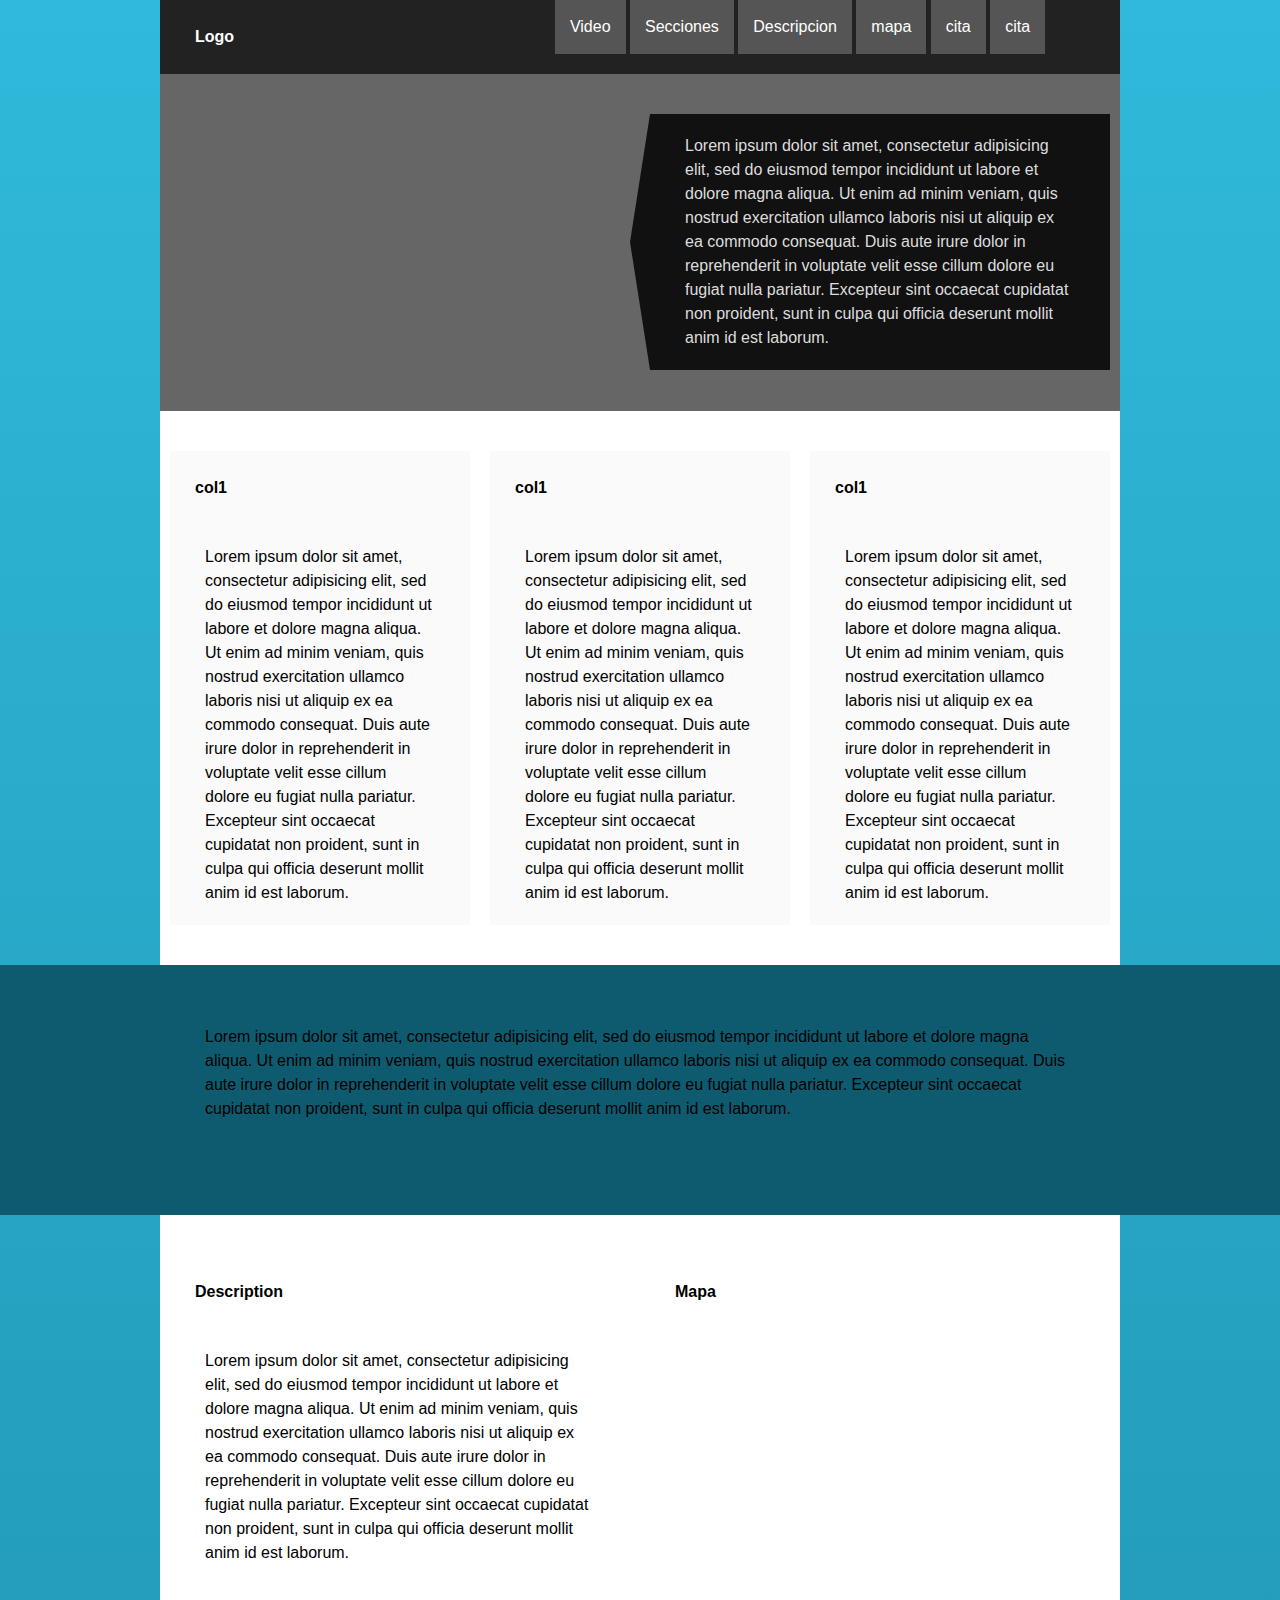
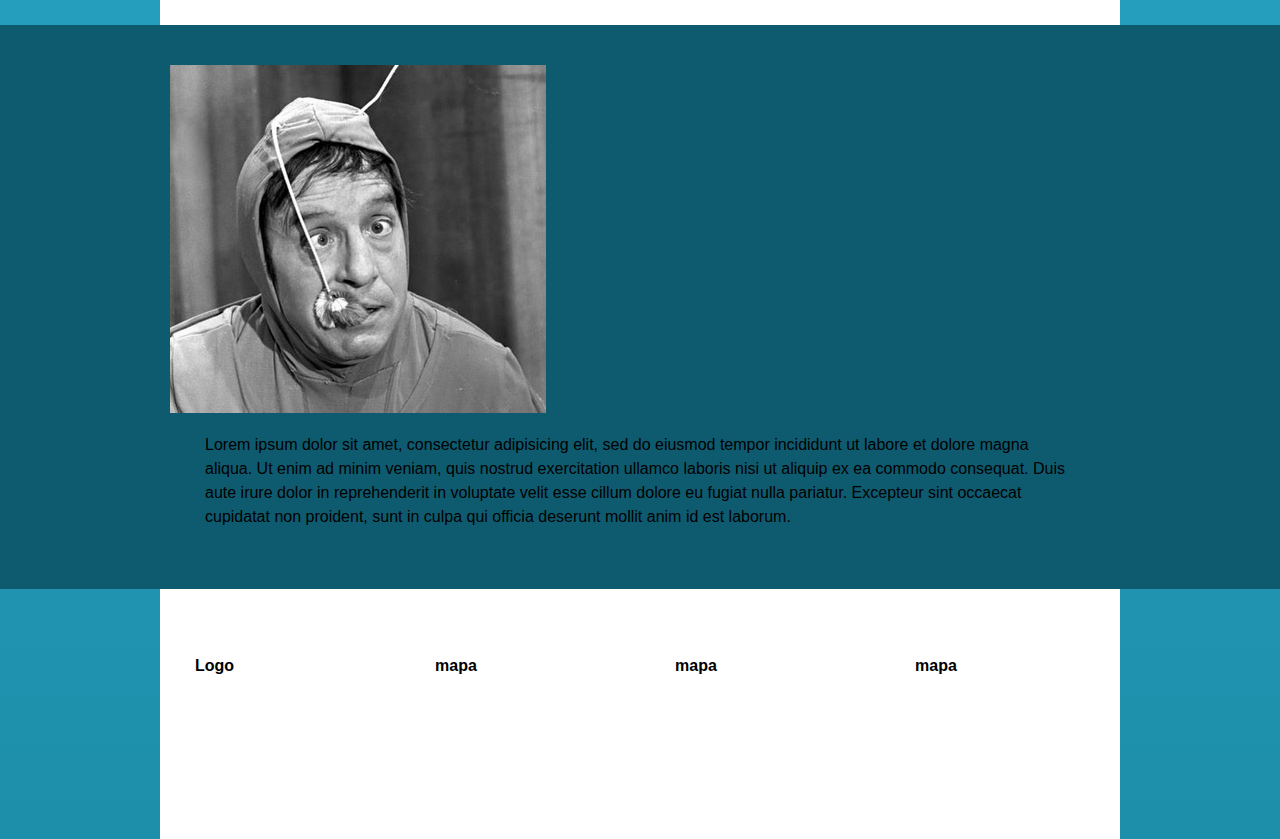
==== tarea4/index.html @ a93b4b0e "actu2" ====
<!DOCTYPE html>
<html lang="es">
<head>
	<title>Tarea 4</title>
	<meta charset="utf-8">
	<link rel="stylesheet" href="css/text.css" type="text/css">
	<link rel="stylesheet" href="css/reset.css" type="text/css">
	<link rel="stylesheet" href="css/960_12_col.css" type="text/css">
	<link rel="stylesheet" href="css/style.css" type="text/css">
</head>
<body>
	<header class="container_12">
		<div class="grid_4">
			<h1>Logo</h1>
		</div>
		<nav class="grid_8">
			<ul>
				<li><a href="#">Video</a></li>
				<li><a href="#">Secciones</a></li>
				<li><a href="#">Descripcion</a></li>
				<li><a href="#">mapa</a></li>
				<li><a href="#">cita</a></li>
				<li><a href="#">cita</a></li>
			</ul>
		</nav>
	</header>
	<div class="container_12 video">
		<div class="grid_6">	
			<iframe width="444" height="250" src="http://www.youtube.com/embed/gnZgNYoZkeU?rel=0&amp;showinfo=0" frameborder="0" allowfullscreen></iframe>
		</div>
		<div class="grid_6 descrip_video">
			<p> Lorem ipsum dolor sit amet, consectetur adipisicing elit, sed do eiusmod
			tempor incididunt ut labore et dolore magna aliqua. Ut enim ad minim veniam,
			quis nostrud exercitation ullamco laboris nisi ut aliquip ex ea commodo
			consequat. Duis aute irure dolor in reprehenderit in voluptate velit esse
			cillum dolore eu fugiat nulla pariatur. Excepteur sint occaecat cupidatat non
			proident, sunt in culpa qui officia deserunt mollit anim id est laborum.</p>
		</div>
	</div>
	<div class="container_12" prefix_0>
		<div class="grid_4 columna">
			<h2>col1</h2>
			<p> Lorem ipsum dolor sit amet, consectetur adipisicing elit, sed do eiusmod
			tempor incididunt ut labore et dolore magna aliqua. Ut enim ad minim veniam,
			quis nostrud exercitation ullamco laboris nisi ut aliquip ex ea commodo
			consequat. Duis aute irure dolor in reprehenderit in voluptate velit esse
			cillum dolore eu fugiat nulla pariatur. Excepteur sint occaecat cupidatat non
			proident, sunt in culpa qui officia deserunt mollit anim id est laborum.</p>
		</div>
		<div class="grid_4 columna">
			<h2>col1</h2>
			<p> Lorem ipsum dolor sit amet, consectetur adipisicing elit, sed do eiusmod
			tempor incididunt ut labore et dolore magna aliqua. Ut enim ad minim veniam,
			quis nostrud exercitation ullamco laboris nisi ut aliquip ex ea commodo
			consequat. Duis aute irure dolor in reprehenderit in voluptate velit esse
			cillum dolore eu fugiat nulla pariatur. Excepteur sint occaecat cupidatat non
			proident, sunt in culpa qui officia deserunt mollit anim id est laborum.</p>
		</div>
		<div class="grid_4 columna">
			<h2>col1</h2>
			<p> Lorem ipsum dolor sit amet, consectetur adipisicing elit, sed do eiusmod
			tempor incididunt ut labore et dolore magna aliqua. Ut enim ad minim veniam,
			quis nostrud exercitation ullamco laboris nisi ut aliquip ex ea commodo
			consequat. Duis aute irure dolor in reprehenderit in voluptate velit esse
			cillum dolore eu fugiat nulla pariatur. Excepteur sint occaecat cupidatat non
			proident, sunt in culpa qui officia deserunt mollit anim id est laborum.</p>
		</div>
	</div>
	<div class="extendido">
		<div class="container_12  subcontenedor">	
			<div class="grid_12">
			<p> Lorem ipsum dolor sit amet, consectetur adipisicing elit, sed do eiusmod
			tempor incididunt ut labore et dolore magna aliqua. Ut enim ad minim veniam,
			quis nostrud exercitation ullamco laboris nisi ut aliquip ex ea commodo
			consequat. Duis aute irure dolor in reprehenderit in voluptate velit esse
			cillum dolore eu fugiat nulla pariatur. Excepteur sint occaecat cupidatat non
			proident, sunt in culpa qui officia deserunt mollit anim id est laborum.</p>
			</div>
		</div>
	</div>
	<div class="container_12">
			<div class="description grid_6">
				<h3>Description</h3>
				<p> Lorem ipsum dolor sit amet, consectetur adipisicing elit, sed do eiusmod
			tempor incididunt ut labore et dolore magna aliqua. Ut enim ad minim veniam,
			quis nostrud exercitation ullamco laboris nisi ut aliquip ex ea commodo
			consequat. Duis aute irure dolor in reprehenderit in voluptate velit esse
			cillum dolore eu fugiat nulla pariatur. Excepteur sint occaecat cupidatat non
			proident, sunt in culpa qui officia deserunt mollit anim id est laborum.</p>
			</div>

			<div class="mapa grid_6">
				<h3>Mapa</h3>
			</div>
	</div>
	<div class="extendido">
			<div class="container_12 subcontenedor">		
				<div class="grid_12">
					<img src="img/chapu.jpg"/>
					<p> Lorem ipsum dolor sit amet, consectetur adipisicing elit, sed do eiusmod
					tempor incididunt ut labore et dolore magna aliqua. Ut enim ad minim veniam,
					quis nostrud exercitation ullamco laboris nisi ut aliquip ex ea commodo
					consequat. Duis aute irure dolor in reprehenderit in voluptate velit esse
					cillum dolore eu fugiat nulla pariatur. Excepteur sint occaecat cupidatat non
					proident, sunt in culpa qui officia deserunt mollit anim id est laborum.</p>
				</div>
			</div>
	</div>
	<div class="container_12">
				<div class="grid_3">
					<h4>Logo</h4>
				</div>
				<div class="grid_3">
					<h5>mapa</h5>
				</div>
				<div class="grid_3">
					<h5>mapa</h5>
				</div>
				<div class="grid_3">
					<h5>mapa</h5>
				</div>
	</div>
		</div>
</body>
</html>
---- tarea4/css/text.css ----
/*
  960 Grid System ~ Text CSS.
  Learn more ~ http://960.gs/

  Licensed under GPL and MIT.
*/

/* `Basic HTML
----------------------------------------------------------------------------------------------------*/

body {
  font: 13px/1.5 "Helvetica Neue", Arial, "Liberation Sans", FreeSans, sans-serif;
}

pre,
code {
  font-family: "DejaVu Sans Mono", Menlo, Consolas, monospace;
}

hr {
  border: 0 solid #ccc;
  border-top-width: 1px;
  clear: both;
  height: 0;
}

/* `Headings
----------------------------------------------------------------------------------------------------*/

h1 {
  font-size: 25px;
}

h2 {
  font-size: 23px;
}

h3 {
  font-size: 21px;
}

h4 {
  font-size: 19px;
}

h5 {
  font-size: 17px;
}

h6 {
  font-size: 15px;
}

/* `Spacing
----------------------------------------------------------------------------------------------------*/

ol {
  list-style: decimal;
}

ul {
  list-style: disc;
}

li {
  margin-left: 30px;
}

p,
dl,
hr,
h1,
h2,
h3,
h4,
h5,
h6,
ol,
ul,
pre,
table,
address,
fieldset,
figure {
  margin-bottom: 20px;
}
---- tarea4/css/960_12_col.css ----
/*
  960 Grid System ~ Core CSS.
  Learn more ~ http://960.gs/

  Licensed under GPL and MIT.
*/

/*
  Forces backgrounds to span full width,
  even if there is horizontal scrolling.
  Increase this if your layout is wider.

  Note: IE6 works fine without this fix.
*/

body {
  min-width: 960px;
}

/* `Container
----------------------------------------------------------------------------------------------------*/

.container_12 {
  margin-left: auto;
  margin-right: auto;
  width: 960px;
}

/* `Grid >> Global
----------------------------------------------------------------------------------------------------*/

.grid_1,
.grid_2,
.grid_3,
.grid_4,
.grid_5,
.grid_6,
.grid_7,
.grid_8,
.grid_9,
.grid_10,
.grid_11,
.grid_12 {
  display: inline;
  float: left;
  margin-left: 10px;
  margin-right: 10px;
}

.push_1, .pull_1,
.push_2, .pull_2,
.push_3, .pull_3,
.push_4, .pull_4,
.push_5, .pull_5,
.push_6, .pull_6,
.push_7, .pull_7,
.push_8, .pull_8,
.push_9, .pull_9,
.push_10, .pull_10,
.push_11, .pull_11 {
  position: relative;
}

/* `Grid >> Children (Alpha ~ First, Omega ~ Last)
----------------------------------------------------------------------------------------------------*/

.alpha {
  margin-left: 0;
}

.omega {
  margin-right: 0;
}

/* `Grid >> 12 Columns
----------------------------------------------------------------------------------------------------*/

.container_12 .grid_1 {
  width: 60px;
}

.container_12 .grid_2 {
  width: 140px;
}

.container_12 .grid_3 {
  width: 220px;
}

.container_12 .grid_4 {
  width: 300px;
}

.container_12 .grid_5 {
  width: 380px;
}

.container_12 .grid_6 {
  width: 460px;
}

.container_12 .grid_7 {
  width: 540px;
}

.container_12 .grid_8 {
  width: 620px;
}

.container_12 .grid_9 {
  width: 700px;
}

.container_12 .grid_10 {
  width: 780px;
}

.container_12 .grid_11 {
  width: 860px;
}

.container_12 .grid_12 {
  width: 940px;
}

/* `Prefix Extra Space >> 12 Columns
----------------------------------------------------------------------------------------------------*/

.container_12 .prefix_1 {
  padding-left: 80px;
}

.container_12 .prefix_2 {
  padding-left: 160px;
}

.container_12 .prefix_3 {
  padding-left: 240px;
}

.container_12 .prefix_4 {
  padding-left: 320px;
}

.container_12 .prefix_5 {
  padding-left: 400px;
}

.container_12 .prefix_6 {
  padding-left: 480px;
}

.container_12 .prefix_7 {
  padding-left: 560px;
}

.container_12 .prefix_8 {
  padding-left: 640px;
}

.container_12 .prefix_9 {
  padding-left: 720px;
}

.container_12 .prefix_10 {
  padding-left: 800px;
}

.container_12 .prefix_11 {
  padding-left: 880px;
}

/* `Suffix Extra Space >> 12 Columns
----------------------------------------------------------------------------------------------------*/

.container_12 .suffix_1 {
  padding-right: 80px;
}

.container_12 .suffix_2 {
  padding-right: 160px;
}

.container_12 .suffix_3 {
  padding-right: 240px;
}

.container_12 .suffix_4 {
  padding-right: 320px;
}

.container_12 .suffix_5 {
  padding-right: 400px;
}

.container_12 .suffix_6 {
  padding-right: 480px;
}

.container_12 .suffix_7 {
  padding-right: 560px;
}

.container_12 .suffix_8 {
  padding-right: 640px;
}

.container_12 .suffix_9 {
  padding-right: 720px;
}

.container_12 .suffix_10 {
  padding-right: 800px;
}

.container_12 .suffix_11 {
  padding-right: 880px;
}

/* `Push Space >> 12 Columns
----------------------------------------------------------------------------------------------------*/

.container_12 .push_1 {
  left: 80px;
}

.container_12 .push_2 {
  left: 160px;
}

.container_12 .push_3 {
  left: 240px;
}

.container_12 .push_4 {
  left: 320px;
}

.container_12 .push_5 {
  left: 400px;
}

.container_12 .push_6 {
  left: 480px;
}

.container_12 .push_7 {
  left: 560px;
}

.container_12 .push_8 {
  left: 640px;
}

.container_12 .push_9 {
  left: 720px;
}

.container_12 .push_10 {
  left: 800px;
}

.container_12 .push_11 {
  left: 880px;
}

/* `Pull Space >> 12 Columns
----------------------------------------------------------------------------------------------------*/

.container_12 .pull_1 {
  left: -80px;
}

.container_12 .pull_2 {
  left: -160px;
}

.container_12 .pull_3 {
  left: -240px;
}

.container_12 .pull_4 {
  left: -320px;
}

.container_12 .pull_5 {
  left: -400px;
}

.container_12 .pull_6 {
  left: -480px;
}

.container_12 .pull_7 {
  left: -560px;
}

.container_12 .pull_8 {
  left: -640px;
}

.container_12 .pull_9 {
  left: -720px;
}

.container_12 .pull_10 {
  left: -800px;
}

.container_12 .pull_11 {
  left: -880px;
}

/* `Clear Floated Elements
----------------------------------------------------------------------------------------------------*/

/* http://sonspring.com/journal/clearing-floats */

.clear {
  clear: both;
  display: block;
  overflow: hidden;
  visibility: hidden;
  width: 0;
  height: 0;
}

/* http://www.yuiblog.com/blog/2010/09/27/clearfix-reloaded-overflowhidden-demystified */

.clearfix:before,
.clearfix:after,
.container_12:before,
.container_12:after {
  content: '.';
  display: block;
  overflow: hidden;
  visibility: hidden;
  font-size: 0;
  line-height: 0;
  width: 0;
  height: 0;
}

.clearfix:after,
.container_12:after {
  clear: both;
}

/*
  The following zoom:1 rule is specifically for IE6 + IE7.
  Move to separate stylesheet if invalid CSS is a problem.
*/

.clearfix,
.container_12 {
  zoom: 1;
}
---- tarea4/css/style.css ----
*{
	outline:0px solid #222;
}
html{
	height: auto;
}
body{
	width: auto;
	background: rgba(48,185,219,1);
background: -moz-linear-gradient(top, rgba(48,185,219,1) 0%, rgba(29,143,171,1) 100%);
background: -webkit-gradient(left top, left bottom, color-stop(0%, rgba(48,185,219,1)), color-stop(100%, rgba(29,143,171,1)));
background: -webkit-linear-gradient(top, rgba(48,185,219,1) 0%, rgba(29,143,171,1) 100%);
background: -o-linear-gradient(top, rgba(48,185,219,1) 0%, rgba(29,143,171,1) 100%);
background: -ms-linear-gradient(top, rgba(48,185,219,1) 0%, rgba(29,143,171,1) 100%);
background: linear-gradient(to bottom, rgba(48,185,219,1) 0%, rgba(29,143,171,1) 100%);
filter: progid:DXImageTransform.Microsoft.gradient( startColorstr='#30b9db', endColorstr='#1d8fab', GradientType=0 );
}
header{
	position: relative;
	background-color: #222;
	color: #FFF;
}
nav{
	text-align: center;
	margin-top: 10px,
}
nav ul li{
	display: inline-block;
}
nav ul a{
	color: #FFF;
	text-decoration: none;
	background-color: #555;
	display: block;
	padding: 15px;
}
p{
	padding: 20px 35px; 
}
h1,h2,h3,h4,h5{
	padding: 25px;
}	
.extendido{
	background:none;
	width: 100%;
	background-color: #0e5b70;
}
div.container_12{
	margin: 0 auto;
	min-height: 250px;
	background-color: #FFF;
}
div.subcontenedor{
	margin:0 auto;
	width: 960px;
	border: none;
	background-color: #0e5b70;
}
div.container_12 > div{
	margin-top: 40px;
	margin-bottom: 40px;
}
div.video{
	background-color: #666;
}
div.descrip_video{
	background-color: #111;
	color: #DDD;
	position: relative;
}
div.descrip_video:after{
	content: "";
	z-index: 1000;
	position: absolute;
	top: 0;	
	left: -20px;
	width: 0;
	height: 0;
	border-top: 128px solid transparent;
	border-right: 20px solid #111;
	border-bottom: 128px solid transparent;
}
.columna{
	background-color: #FAFAFA;
}
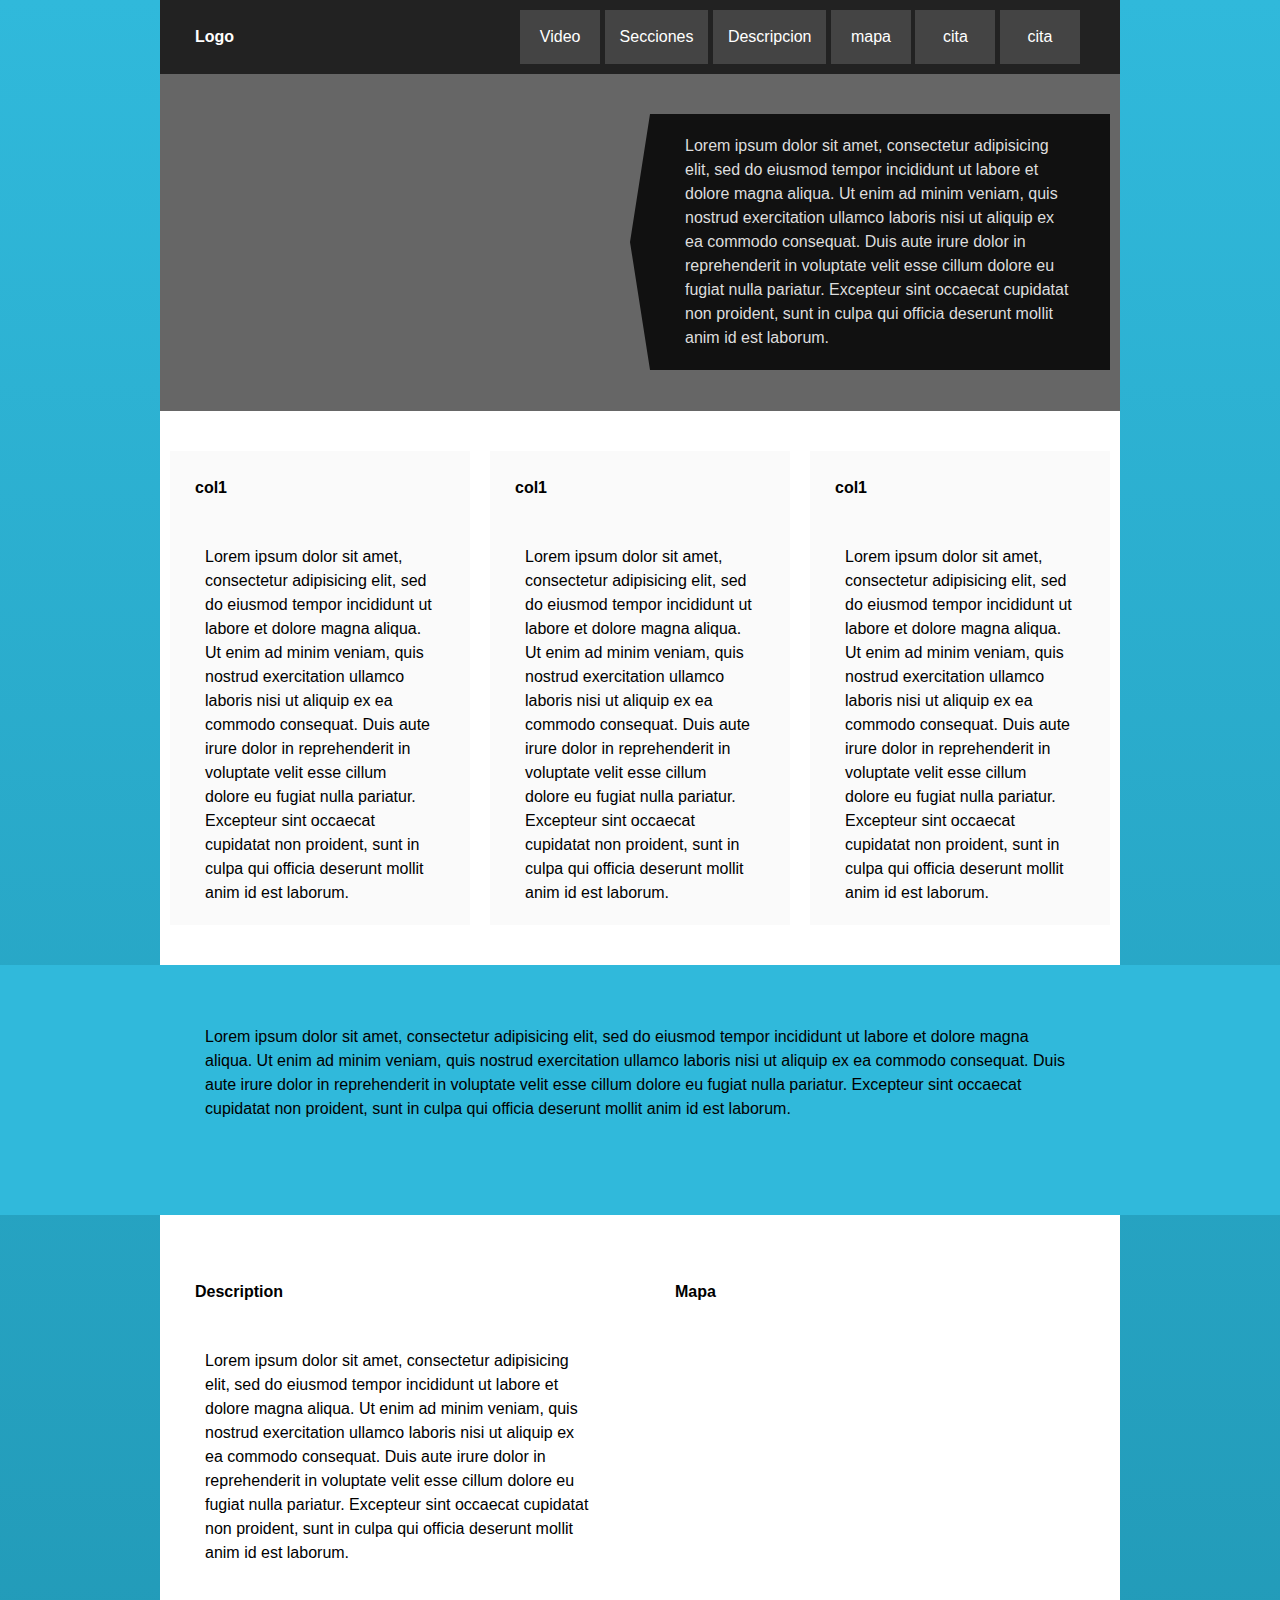
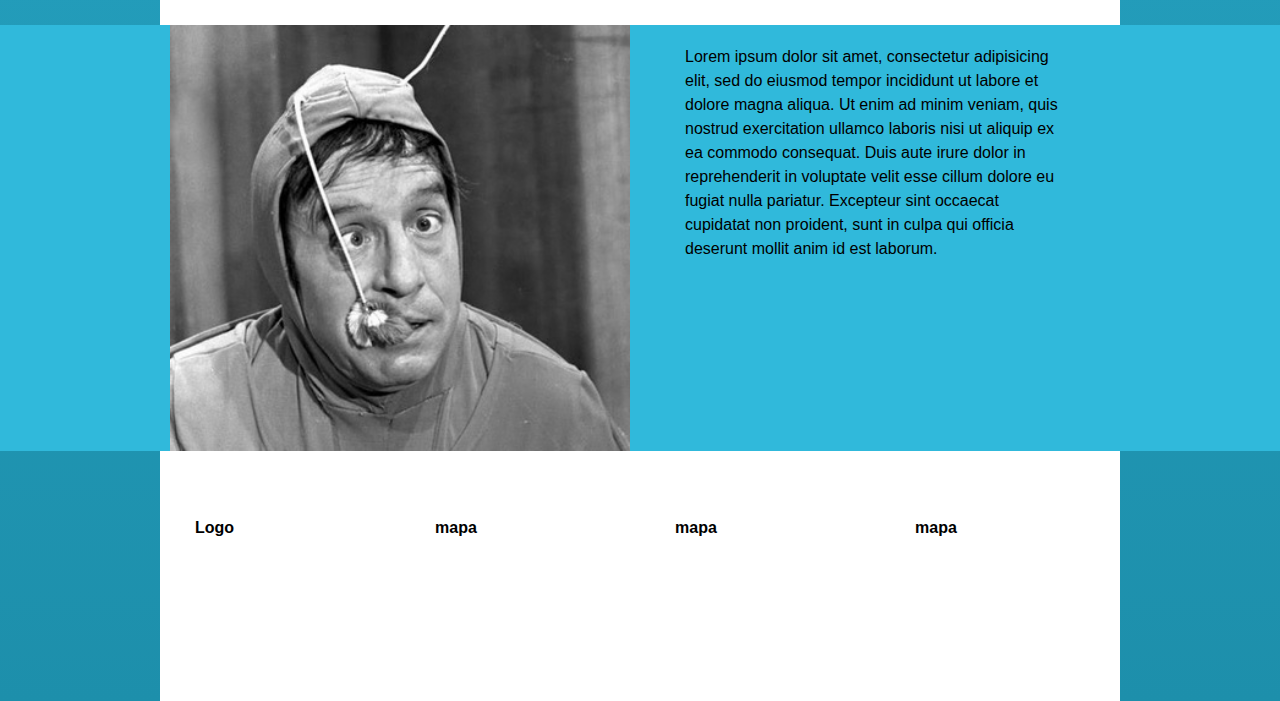
==== commit bf7e8f57: "color" ====
--- a/tarea4/index.html
+++ b/tarea4/index.html
@@ -95,15 +95,13 @@
 	</div>
 	<div class="extendido">
 			<div class="container_12 subcontenedor">		
-				<div class="grid_12">
-					<img src="img/chapu.jpg"/>
-					<p> Lorem ipsum dolor sit amet, consectetur adipisicing elit, sed do eiusmod
+					<img src="img/chapu.jpg" class="grid_6"/>
+					<p class="grid_5"> Lorem ipsum dolor sit amet, consectetur adipisicing elit, sed do eiusmod
 					tempor incididunt ut labore et dolore magna aliqua. Ut enim ad minim veniam,
 					quis nostrud exercitation ullamco laboris nisi ut aliquip ex ea commodo
 					consequat. Duis aute irure dolor in reprehenderit in voluptate velit esse
 					cillum dolore eu fugiat nulla pariatur. Excepteur sint occaecat cupidatat non
 					proident, sunt in culpa qui officia deserunt mollit anim id est laborum.</p>
-				</div>
 			</div>
 	</div>
 	<div class="container_12">
--- a/tarea4/css/style.css
+++ b/tarea4/css/style.css
@@ -22,7 +22,7 @@
 }
 nav{
 	text-align: center;
-	margin-top: 10px,
+	margin-top: 10px;
 }
 nav ul li{
 	display: inline-block;
@@ -30,9 +30,10 @@
 nav ul a{
 	color: #FFF;
 	text-decoration: none;
-	background-color: #555;
+	background-color: #444;
 	display: block;
 	padding: 15px;
+	min-width:50px; 
 }
 p{
 	padding: 20px 35px; 
@@ -43,7 +44,7 @@
 .extendido{
 	background:none;
 	width: 100%;
-	background-color: #0e5b70;
+	background-color: #30b9db;
 }
 div.container_12{
 	margin: 0 auto;
@@ -54,7 +55,7 @@
 	margin:0 auto;
 	width: 960px;
 	border: none;
-	background-color: #0e5b70;
+	background-color: #30b9db;
 }
 div.container_12 > div{
 	margin-top: 40px;
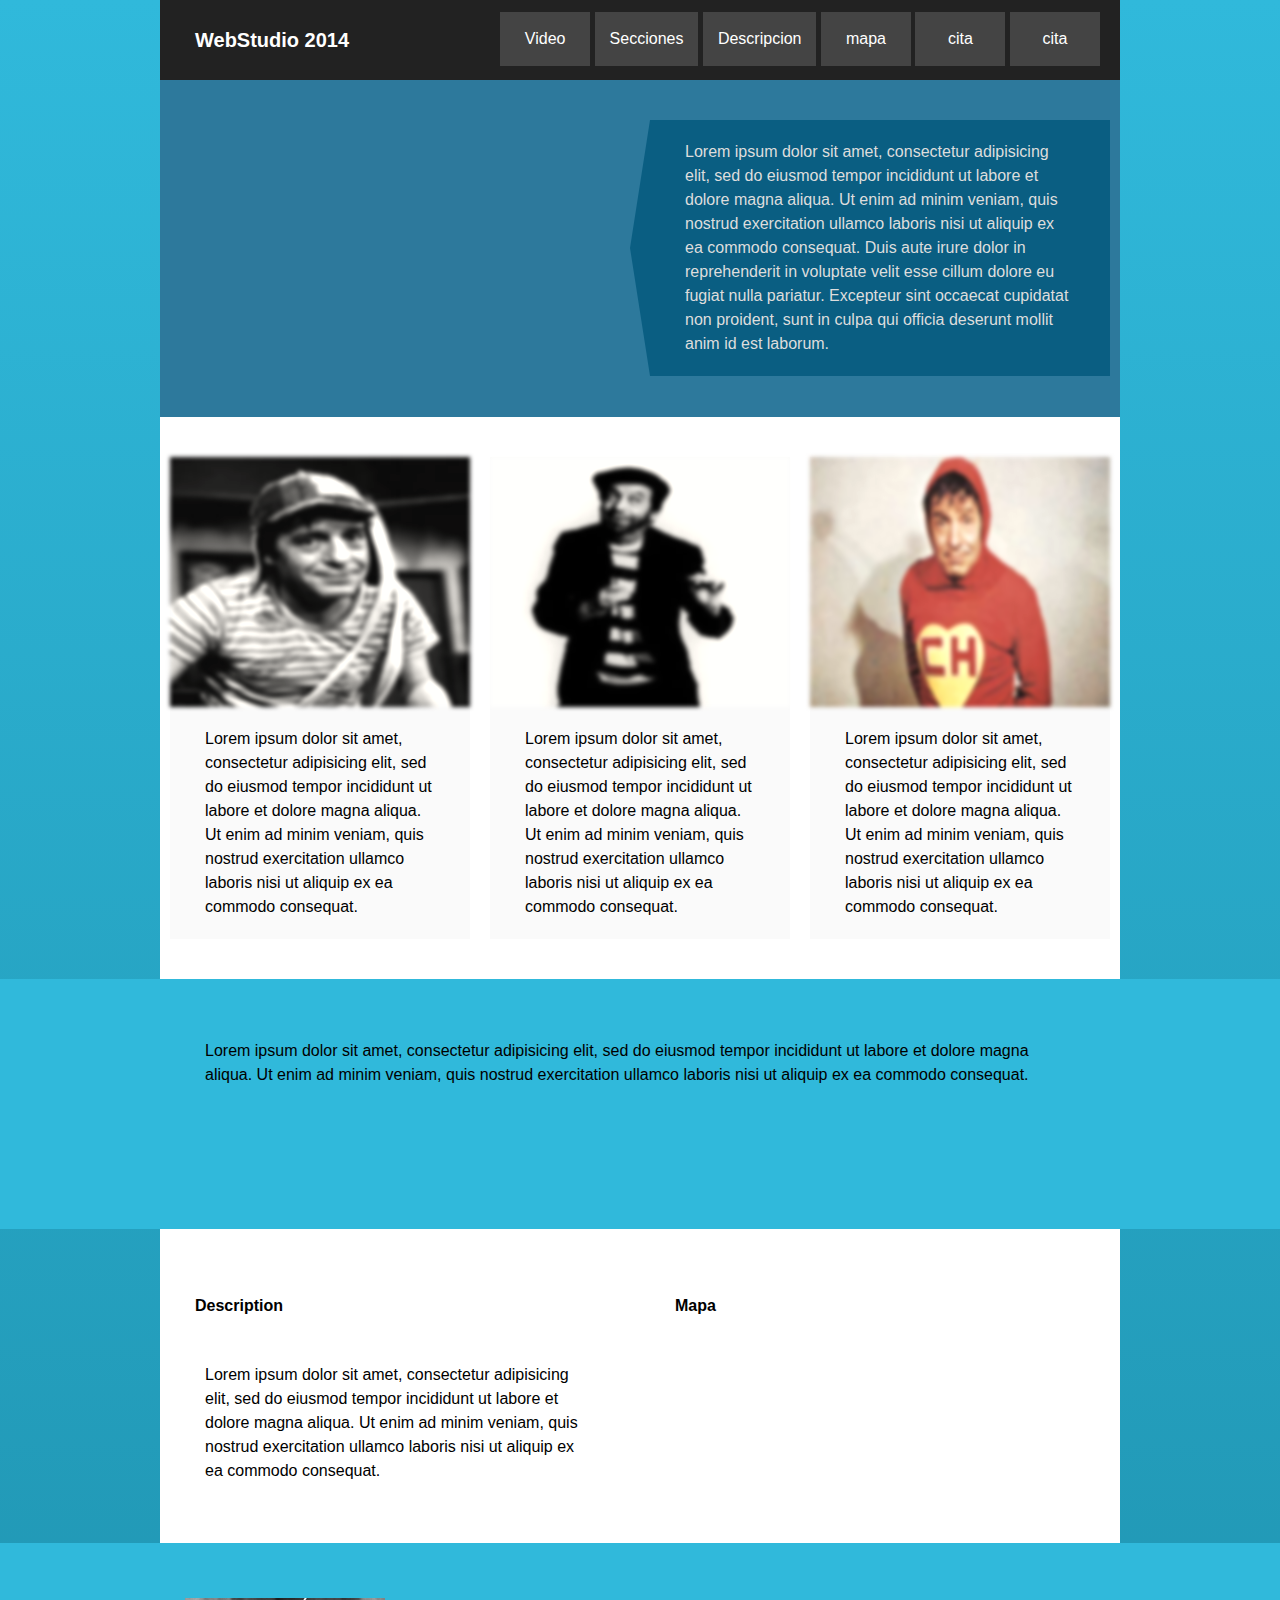
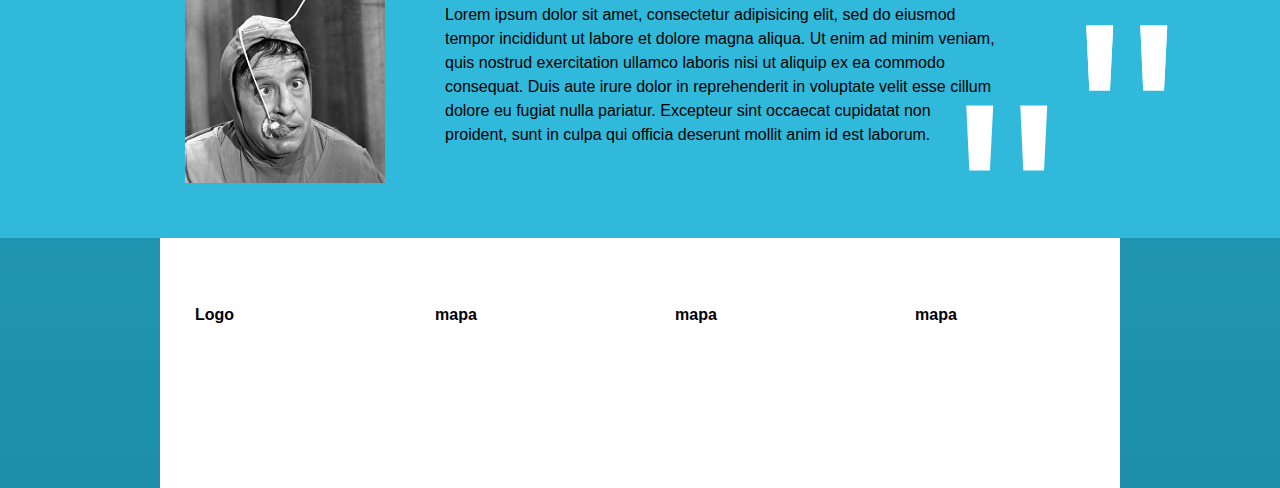
==== commit 3e82b1ee: "color" ====
--- a/tarea4/index.html
+++ b/tarea4/index.html
@@ -11,7 +11,7 @@
 <body>
 	<header class="container_12">
 		<div class="grid_4">
-			<h1>Logo</h1>
+			<h1>WebStudio 2014</h1>
 		</div>
 		<nav class="grid_8">
 			<ul>
@@ -39,31 +39,25 @@
 	</div>
 	<div class="container_12" prefix_0>
 		<div class="grid_4 columna">
-			<h2>col1</h2>
+			<img src="img/chavo.jpg" />
 			<p> Lorem ipsum dolor sit amet, consectetur adipisicing elit, sed do eiusmod
 			tempor incididunt ut labore et dolore magna aliqua. Ut enim ad minim veniam,
 			quis nostrud exercitation ullamco laboris nisi ut aliquip ex ea commodo
-			consequat. Duis aute irure dolor in reprehenderit in voluptate velit esse
-			cillum dolore eu fugiat nulla pariatur. Excepteur sint occaecat cupidatat non
-			proident, sunt in culpa qui officia deserunt mollit anim id est laborum.</p>
+			consequat.</p>
 		</div>
 		<div class="grid_4 columna">
-			<h2>col1</h2>
+			<img src="img/chompiras.jpg" />
 			<p> Lorem ipsum dolor sit amet, consectetur adipisicing elit, sed do eiusmod
 			tempor incididunt ut labore et dolore magna aliqua. Ut enim ad minim veniam,
 			quis nostrud exercitation ullamco laboris nisi ut aliquip ex ea commodo
-			consequat. Duis aute irure dolor in reprehenderit in voluptate velit esse
-			cillum dolore eu fugiat nulla pariatur. Excepteur sint occaecat cupidatat non
-			proident, sunt in culpa qui officia deserunt mollit anim id est laborum.</p>
+			consequat.</p>
 		</div>
 		<div class="grid_4 columna">
-			<h2>col1</h2>
+			<img src="img/chapulin.jpg" />
 			<p> Lorem ipsum dolor sit amet, consectetur adipisicing elit, sed do eiusmod
 			tempor incididunt ut labore et dolore magna aliqua. Ut enim ad minim veniam,
 			quis nostrud exercitation ullamco laboris nisi ut aliquip ex ea commodo
-			consequat. Duis aute irure dolor in reprehenderit in voluptate velit esse
-			cillum dolore eu fugiat nulla pariatur. Excepteur sint occaecat cupidatat non
-			proident, sunt in culpa qui officia deserunt mollit anim id est laborum.</p>
+			consequat.</p>
 		</div>
 	</div>
 	<div class="extendido">
@@ -72,9 +66,7 @@
 			<p> Lorem ipsum dolor sit amet, consectetur adipisicing elit, sed do eiusmod
 			tempor incididunt ut labore et dolore magna aliqua. Ut enim ad minim veniam,
 			quis nostrud exercitation ullamco laboris nisi ut aliquip ex ea commodo
-			consequat. Duis aute irure dolor in reprehenderit in voluptate velit esse
-			cillum dolore eu fugiat nulla pariatur. Excepteur sint occaecat cupidatat non
-			proident, sunt in culpa qui officia deserunt mollit anim id est laborum.</p>
+			consequat.</p>
 			</div>
 		</div>
 	</div>
@@ -84,9 +76,7 @@
 				<p> Lorem ipsum dolor sit amet, consectetur adipisicing elit, sed do eiusmod
 			tempor incididunt ut labore et dolore magna aliqua. Ut enim ad minim veniam,
 			quis nostrud exercitation ullamco laboris nisi ut aliquip ex ea commodo
-			consequat. Duis aute irure dolor in reprehenderit in voluptate velit esse
-			cillum dolore eu fugiat nulla pariatur. Excepteur sint occaecat cupidatat non
-			proident, sunt in culpa qui officia deserunt mollit anim id est laborum.</p>
+			consequat.</p>
 			</div>
 
 			<div class="mapa grid_6">
@@ -94,14 +84,19 @@
 			</div>
 	</div>
 	<div class="extendido">
-			<div class="container_12 subcontenedor">		
-					<img src="img/chapu.jpg" class="grid_6"/>
-					<p class="grid_5"> Lorem ipsum dolor sit amet, consectetur adipisicing elit, sed do eiusmod
+			<div class="container_12 subcontenedor cita">
+			<div  class="grid_3">
+					<img src="img/chapu.jpg"/>
+			</div>
+			<div  class="grid_8">		
+					<p> Lorem ipsum dolor sit amet, consectetur adipisicing elit, sed do eiusmod
 					tempor incididunt ut labore et dolore magna aliqua. Ut enim ad minim veniam,
 					quis nostrud exercitation ullamco laboris nisi ut aliquip ex ea commodo
 					consequat. Duis aute irure dolor in reprehenderit in voluptate velit esse
 					cillum dolore eu fugiat nulla pariatur. Excepteur sint occaecat cupidatat non
-					proident, sunt in culpa qui officia deserunt mollit anim id est laborum.</p>
+					proident, sunt in culpa qui officia deserunt mollit anim id est laborum.
+					</p>
+			</div>		
 			</div>
 	</div>
 	<div class="container_12">
--- a/tarea4/css/style.css
+++ b/tarea4/css/style.css
@@ -20,9 +20,12 @@
 	background-color: #222;
 	color: #FFF;
 }
+h1{
+	font-size: 20px;
+}
 nav{
 	text-align: center;
-	margin-top: 10px;
+	margin-top: 12px;
 }
 nav ul li{
 	display: inline-block;
@@ -33,7 +36,7 @@
 	background-color: #444;
 	display: block;
 	padding: 15px;
-	min-width:50px; 
+	min-width:60px; 
 }
 p{
 	padding: 20px 35px; 
@@ -56,16 +59,24 @@
 	width: 960px;
 	border: none;
 	background-color: #30b9db;
+	position: relative;
 }
-div.container_12 > div{
+div.subcontenedor img{
+	margin: 15px;
+	width: 200px;
+}
+div.subcontenedor:after{
+
+}
+div.container_12 div{
 	margin-top: 40px;
 	margin-bottom: 40px;
 }
 div.video{
-	background-color: #666;
+	background-color: #2d799c;
 }
 div.descrip_video{
-	background-color: #111;
+	background-color: #0a5e82;
 	color: #DDD;
 	position: relative;
 }
@@ -78,9 +89,37 @@
 	width: 0;
 	height: 0;
 	border-top: 128px solid transparent;
-	border-right: 20px solid #111;
+	border-right: 20px solid #0a5e82;
 	border-bottom: 128px solid transparent;
+}
+/*Modifico la altura y el ancho para no retocar las imagenes, no tengo tiempo :P*/
+.columna img{
+	width: 300px;
+	height: 250px;
+	-webkit-filter: blur(2px) brightness(1.1) sepia(0.1);
+	transition:all 0.3s 0.3s;
+}
+.columna:hover img{
+	-webkit-filter: blur(0px) brightness(1) sepia(0);
 }
 .columna{
 	background-color: #FAFAFA;
+}
+.cita > div:after{
+	content: '"';
+	font-size: 300px;
+	position: absolute;
+	top: -40px;
+	right: -60px;
+	z-index: 999;
+	color: #FFF;
+}
+.cita > div:first-child:before{
+	content: '"';
+	font-size: 300px;
+	position: absolute;
+	top: 40px;
+	right: 60px;
+	z-index: 999;
+	color: #FFF;
 }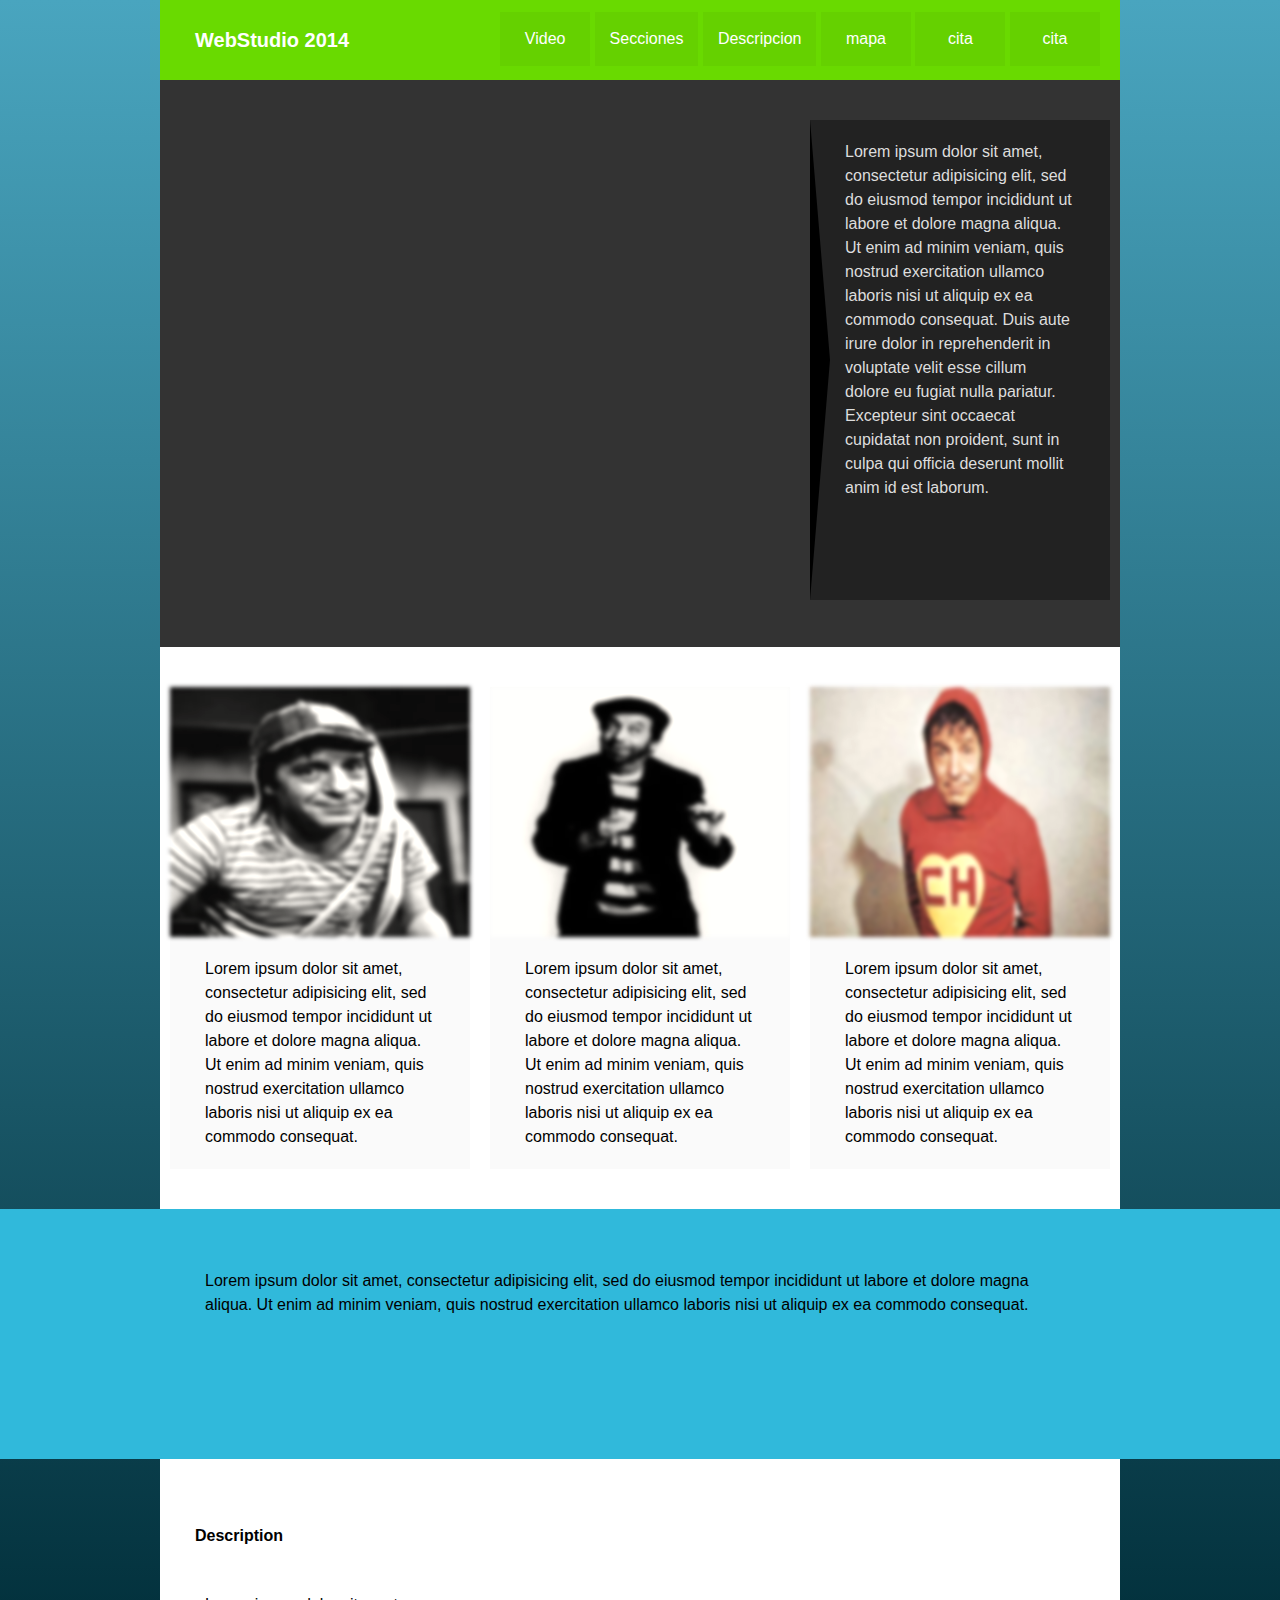
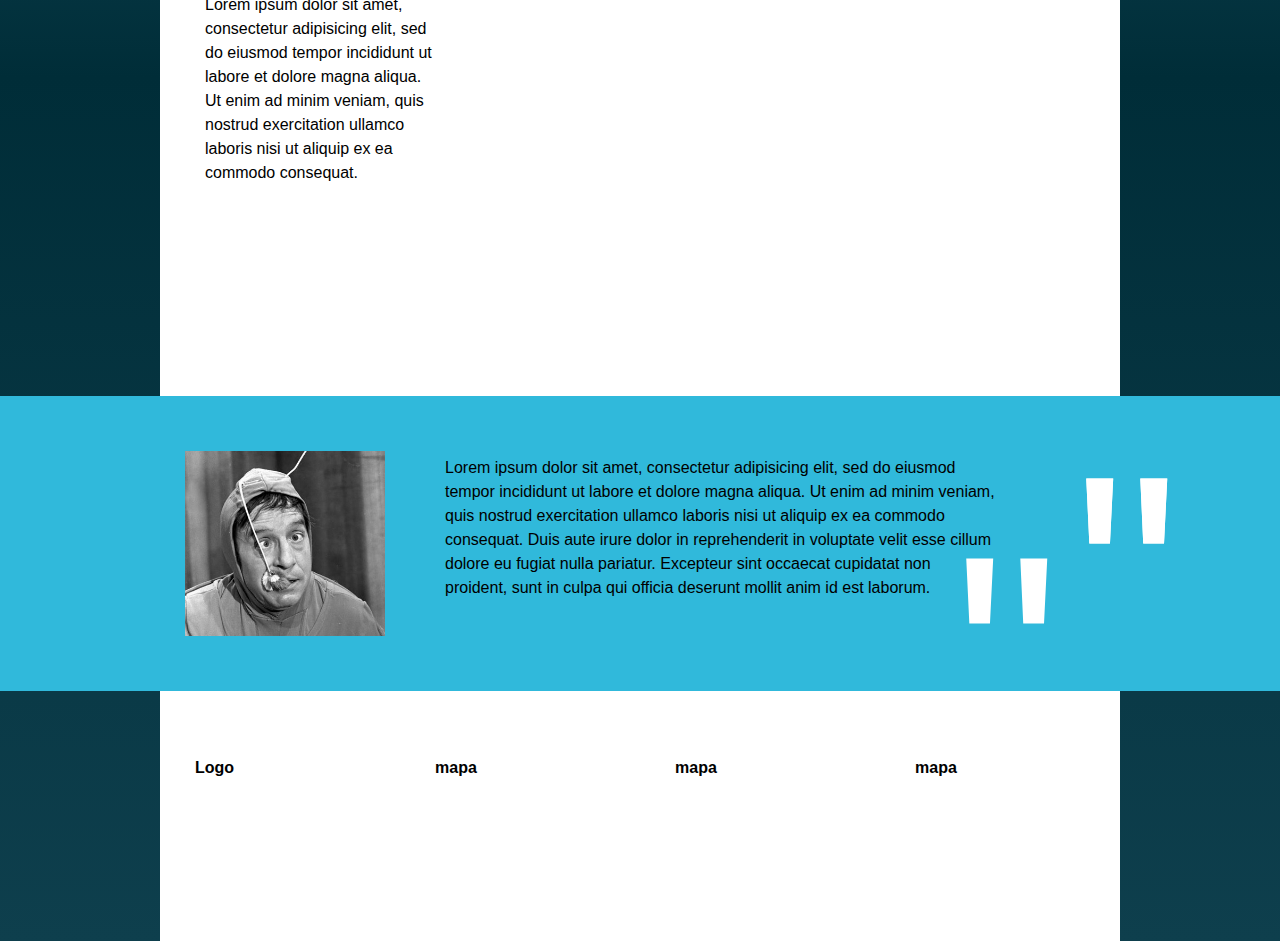
==== commit c8ea2675: "mapa y video" ====
--- a/tarea4/index.html
+++ b/tarea4/index.html
@@ -25,10 +25,10 @@
 		</nav>
 	</header>
 	<div class="container_12 video">
-		<div class="grid_6">	
-			<iframe width="444" height="250" src="http://www.youtube.com/embed/gnZgNYoZkeU?rel=0&amp;showinfo=0" frameborder="0" allowfullscreen></iframe>
+		<div class="grid_8">	
+			<iframe width="640" height="480" src="http://www.youtube.com/embed/LanCLS_hIo4?rel=0&amp;controls=0&amp;showinfo=0" frameborder="0" allowfullscreen></iframe>
 		</div>
-		<div class="grid_6 descrip_video">
+		<div class="grid_4 descrip_video">
 			<p> Lorem ipsum dolor sit amet, consectetur adipisicing elit, sed do eiusmod
 			tempor incididunt ut labore et dolore magna aliqua. Ut enim ad minim veniam,
 			quis nostrud exercitation ullamco laboris nisi ut aliquip ex ea commodo
@@ -71,7 +71,7 @@
 		</div>
 	</div>
 	<div class="container_12">
-			<div class="description grid_6">
+			<div class="description grid_4">
 				<h3>Description</h3>
 				<p> Lorem ipsum dolor sit amet, consectetur adipisicing elit, sed do eiusmod
 			tempor incididunt ut labore et dolore magna aliqua. Ut enim ad minim veniam,
@@ -79,8 +79,8 @@
 			consequat.</p>
 			</div>
 
-			<div class="mapa grid_6">
-				<h3>Mapa</h3>
+			<div class="mapa grid_8">
+				<iframe src="https://www.google.com/maps/embed?pb=!1m14!1m12!1m3!1d14242.61344593798!2d-65.23412512023933!3d-26.81916389986138!2m3!1f0!2f0!3f0!3m2!1i1024!2i768!4f13.1!5e0!3m2!1ses!2sar!4v1417571499821" width="600" height="450" frameborder="0" style="border:0"></iframe>
 			</div>
 	</div>
 	<div class="extendido">
--- a/tarea4/css/style.css
+++ b/tarea4/css/style.css
@@ -6,18 +6,18 @@
 }
 body{
 	width: auto;
-	background: rgba(48,185,219,1);
-background: -moz-linear-gradient(top, rgba(48,185,219,1) 0%, rgba(29,143,171,1) 100%);
-background: -webkit-gradient(left top, left bottom, color-stop(0%, rgba(48,185,219,1)), color-stop(100%, rgba(29,143,171,1)));
-background: -webkit-linear-gradient(top, rgba(48,185,219,1) 0%, rgba(29,143,171,1) 100%);
-background: -o-linear-gradient(top, rgba(48,185,219,1) 0%, rgba(29,143,171,1) 100%);
-background: -ms-linear-gradient(top, rgba(48,185,219,1) 0%, rgba(29,143,171,1) 100%);
-background: linear-gradient(to bottom, rgba(48,185,219,1) 0%, rgba(29,143,171,1) 100%);
-filter: progid:DXImageTransform.Microsoft.gradient( startColorstr='#30b9db', endColorstr='#1d8fab', GradientType=0 );
+	background: rgba(73,165,191,1);
+background: -moz-linear-gradient(top, rgba(73,165,191,1) 0%, rgba(0,45,56,1) 66%, rgba(14,63,77,1) 100%);
+background: -webkit-gradient(left top, left bottom, color-stop(0%, rgba(73,165,191,1)), color-stop(66%, rgba(0,45,56,1)), color-stop(100%, rgba(14,63,77,1)));
+background: -webkit-linear-gradient(top, rgba(73,165,191,1) 0%, rgba(0,45,56,1) 66%, rgba(14,63,77,1) 100%);
+background: -o-linear-gradient(top, rgba(73,165,191,1) 0%, rgba(0,45,56,1) 66%, rgba(14,63,77,1) 100%);
+background: -ms-linear-gradient(top, rgba(73,165,191,1) 0%, rgba(0,45,56,1) 66%, rgba(14,63,77,1) 100%);
+background: linear-gradient(to bottom, rgba(73,165,191,1) 0%, rgba(0,45,56,1) 66%, rgba(14,63,77,1) 100%);
+filter: progid:DXImageTransform.Microsoft.gradient( startColorstr='#49a5bf', endColorstr='#0e3f4d', GradientType=0 );
 }
 header{
 	position: relative;
-	background-color: #222;
+	background-color: #69DA00;
 	color: #FFF;
 }
 h1{
@@ -33,7 +33,7 @@
 nav ul a{
 	color: #FFF;
 	text-decoration: none;
-	background-color: #444;
+	background-color: #65D100;
 	display: block;
 	padding: 15px;
 	min-width:60px; 
@@ -73,24 +73,25 @@
 	margin-bottom: 40px;
 }
 div.video{
-	background-color: #2d799c;
+	background-color: #333;
 }
 div.descrip_video{
-	background-color: #0a5e82;
+	background-color: #222;
 	color: #DDD;
 	position: relative;
+	min-height: 480px;
 }
 div.descrip_video:after{
 	content: "";
 	z-index: 1000;
 	position: absolute;
 	top: 0;	
-	left: -20px;
+	left: 0;
 	width: 0;
 	height: 0;
-	border-top: 128px solid transparent;
-	border-right: 20px solid #0a5e82;
-	border-bottom: 128px solid transparent;
+	border-top: 240px solid transparent;
+	border-left: 20px solid #000;
+	border-bottom: 240px solid transparent;
 }
 /*Modifico la altura y el ancho para no retocar las imagenes, no tengo tiempo :P*/
 .columna img{
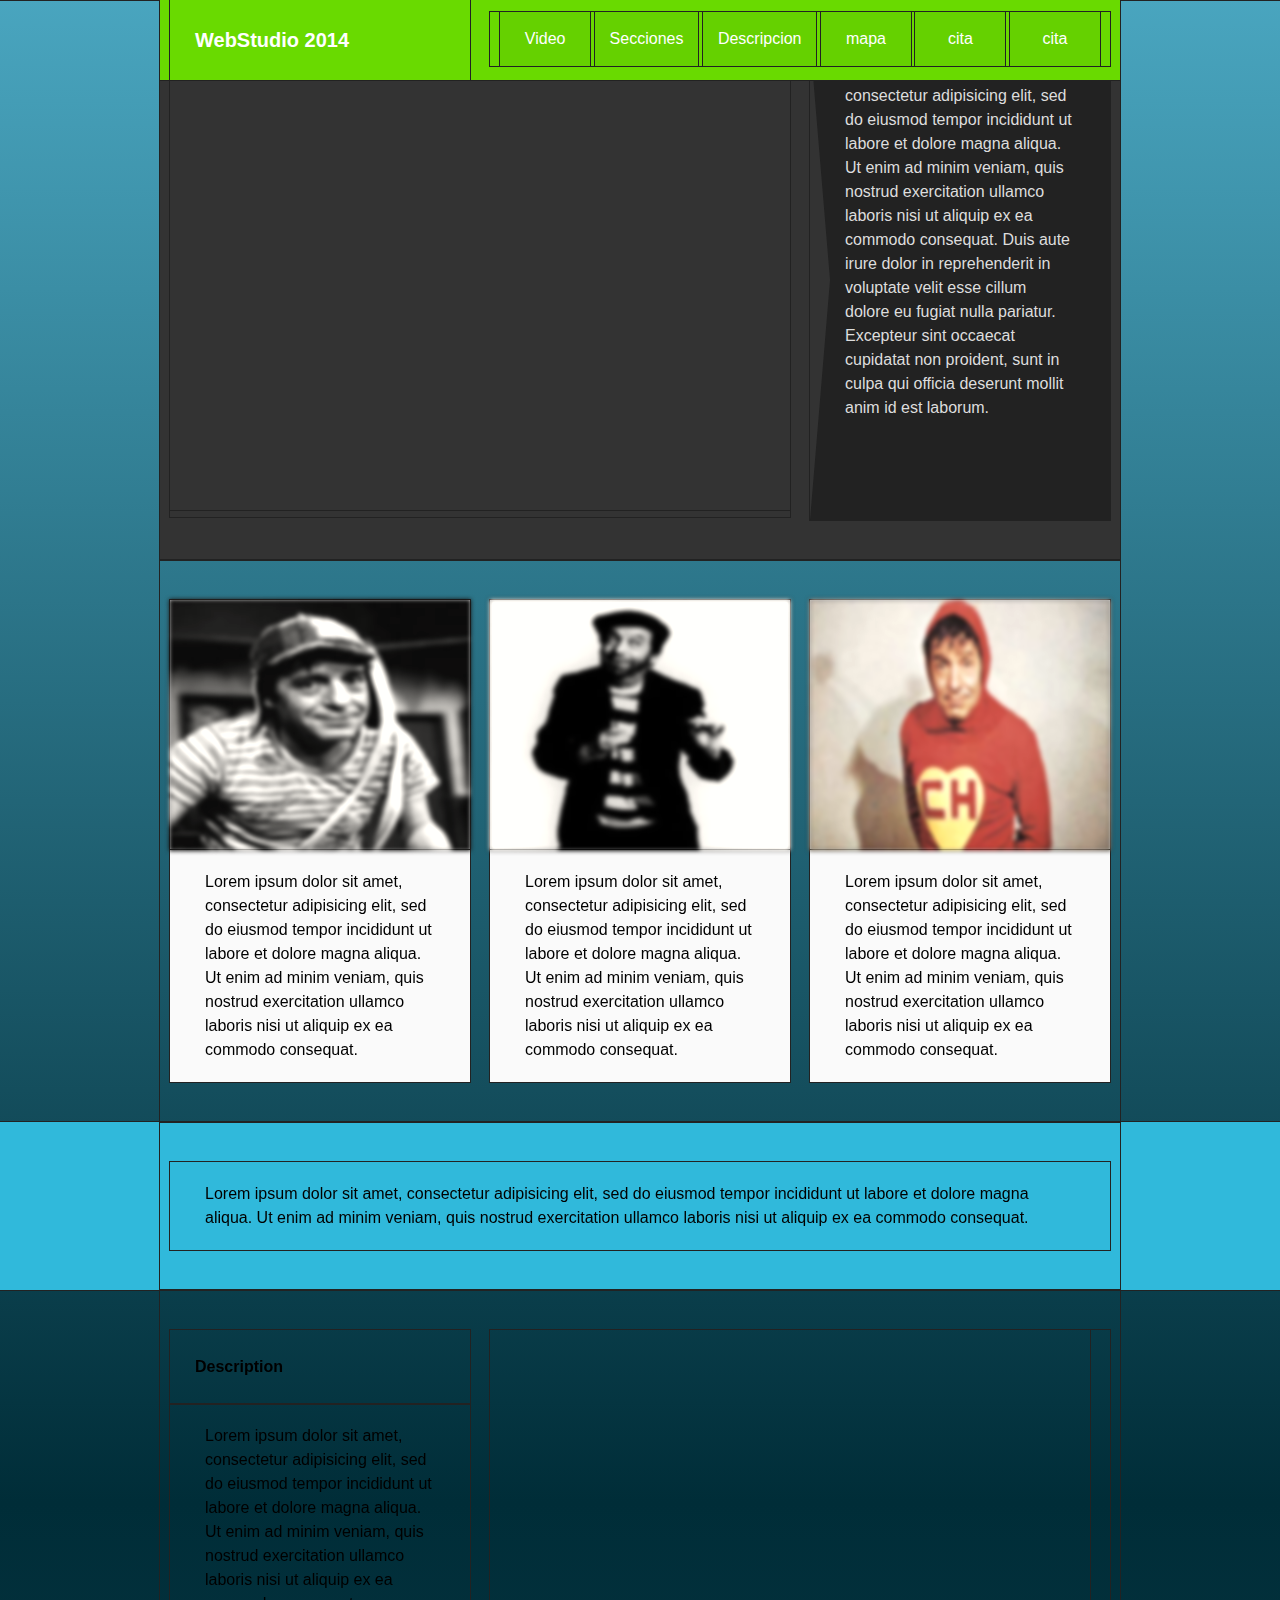
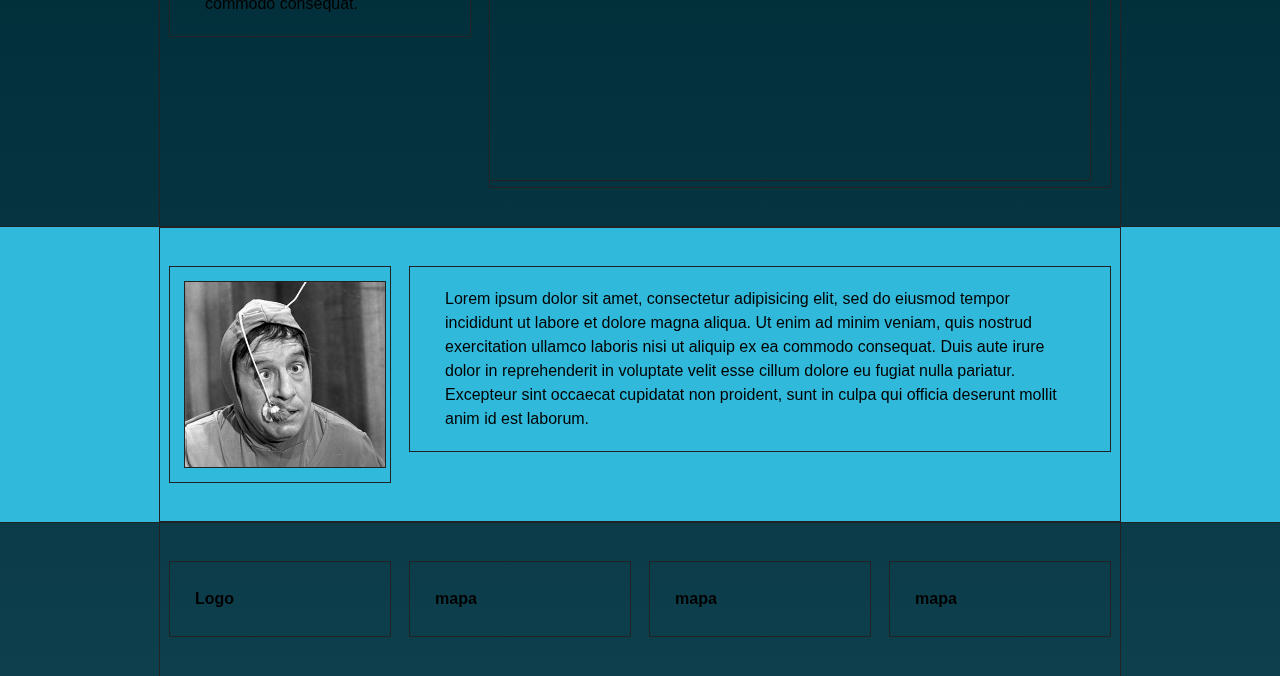
==== commit b3b9a39e: "fixed" ====
--- a/tarea4/index.html
+++ b/tarea4/index.html
@@ -9,11 +9,13 @@
 	<link rel="stylesheet" href="css/style.css" type="text/css">
 </head>
 <body>
-	<header class="container_12">
-		<div class="grid_4">
-			<h1>WebStudio 2014</h1>
-		</div>
-		<nav class="grid_8">
+	<div id="cabeza">
+		<div class="container_12">
+			<div class="head">
+			<div class="grid_4">
+				<h1>WebStudio 2014</h1>
+			</div>
+			<div class="grid_8 nav">
 			<ul>
 				<li><a href="#">Video</a></li>
 				<li><a href="#">Secciones</a></li>
@@ -22,11 +24,13 @@
 				<li><a href="#">cita</a></li>
 				<li><a href="#">cita</a></li>
 			</ul>
-		</nav>
-	</header>
+			</div>
+		</div>
+		</div>
+	</div>
 	<div class="container_12 video">
 		<div class="grid_8">	
-			<iframe width="640" height="480" src="http://www.youtube.com/embed/LanCLS_hIo4?rel=0&amp;controls=0&amp;showinfo=0" frameborder="0" allowfullscreen></iframe>
+			<iframe width="620" height="470" src="http://www.youtube.com/embed/LanCLS_hIo4?rel=0&amp;controls=0&amp;showinfo=0" frameborder="0" allowfullscreen></iframe>
 		</div>
 		<div class="grid_4 descrip_video">
 			<p> Lorem ipsum dolor sit amet, consectetur adipisicing elit, sed do eiusmod
@@ -61,7 +65,7 @@
 		</div>
 	</div>
 	<div class="extendido">
-		<div class="container_12  subcontenedor">	
+		<div class="container_12">	
 			<div class="grid_12">
 			<p> Lorem ipsum dolor sit amet, consectetur adipisicing elit, sed do eiusmod
 			tempor incididunt ut labore et dolore magna aliqua. Ut enim ad minim veniam,
@@ -84,11 +88,11 @@
 			</div>
 	</div>
 	<div class="extendido">
-			<div class="container_12 subcontenedor cita">
+			<div class="container_12 cita">
 			<div  class="grid_3">
 					<img src="img/chapu.jpg"/>
 			</div>
-			<div  class="grid_8">		
+			<div  class="grid_9	">		
 					<p> Lorem ipsum dolor sit amet, consectetur adipisicing elit, sed do eiusmod
 					tempor incididunt ut labore et dolore magna aliqua. Ut enim ad minim veniam,
 					quis nostrud exercitation ullamco laboris nisi ut aliquip ex ea commodo
--- a/tarea4/css/style.css
+++ b/tarea4/css/style.css
@@ -1,11 +1,10 @@
 *{
-	outline:0px solid #222;
+	outline:1px solid #222;
 }
 html{
 	height: auto;
 }
 body{
-	width: auto;
 	background: rgba(73,165,191,1);
 background: -moz-linear-gradient(top, rgba(73,165,191,1) 0%, rgba(0,45,56,1) 66%, rgba(14,63,77,1) 100%);
 background: -webkit-gradient(left top, left bottom, color-stop(0%, rgba(73,165,191,1)), color-stop(66%, rgba(0,45,56,1)), color-stop(100%, rgba(14,63,77,1)));
@@ -15,22 +14,33 @@
 background: linear-gradient(to bottom, rgba(73,165,191,1) 0%, rgba(0,45,56,1) 66%, rgba(14,63,77,1) 100%);
 filter: progid:DXImageTransform.Microsoft.gradient( startColorstr='#49a5bf', endColorstr='#0e3f4d', GradientType=0 );
 }
-header{
-	position: relative;
+div.head{
+	position: fixed;
+	top: 0;
 	background-color: #69DA00;
 	color: #FFF;
+	width:960px;
+	z-index: 9999;
+	left: 50%;
+	margin-left: -480px;
+}
+div#cabeza{
+	margin: 0 auto;
+	position: relative;
 }
 h1{
 	font-size: 20px;
+	color: #FFF;
+	margin: 0;
 }
-nav{
+.nav{
 	text-align: center;
 	margin-top: 12px;
 }
-nav ul li{
+.nav ul li{
 	display: inline-block;
 }
-nav ul a{
+.nav ul a{
 	color: #FFF;
 	text-decoration: none;
 	background-color: #65D100;
@@ -45,30 +55,18 @@
 	padding: 25px;
 }	
 .extendido{
-	background:none;
 	width: 100%;
 	background-color: #30b9db;
 }
-div.container_12{
-	margin: 0 auto;
-	min-height: 250px;
-	background-color: #FFF;
-}
-div.subcontenedor{
-	margin:0 auto;
-	width: 960px;
-	border: none;
-	background-color: #30b9db;
-	position: relative;
-}
-div.subcontenedor img{
+div.cita img{
 	margin: 15px;
 	width: 200px;
 }
-div.subcontenedor:after{
-
+div.container_12{
+	position: relative;
+	margin: 0 auto;
 }
-div.container_12 div{
+div.container_12 > div:not(.head){
 	margin-top: 40px;
 	margin-bottom: 40px;
 }
@@ -90,7 +88,7 @@
 	width: 0;
 	height: 0;
 	border-top: 240px solid transparent;
-	border-left: 20px solid #000;
+	border-left: 20px solid #333;
 	border-bottom: 240px solid transparent;
 }
 /*Modifico la altura y el ancho para no retocar las imagenes, no tengo tiempo :P*/
@@ -105,22 +103,4 @@
 }
 .columna{
 	background-color: #FAFAFA;
-}
-.cita > div:after{
-	content: '"';
-	font-size: 300px;
-	position: absolute;
-	top: -40px;
-	right: -60px;
-	z-index: 999;
-	color: #FFF;
-}
-.cita > div:first-child:before{
-	content: '"';
-	font-size: 300px;
-	position: absolute;
-	top: 40px;
-	right: 60px;
-	z-index: 999;
-	color: #FFF;
 }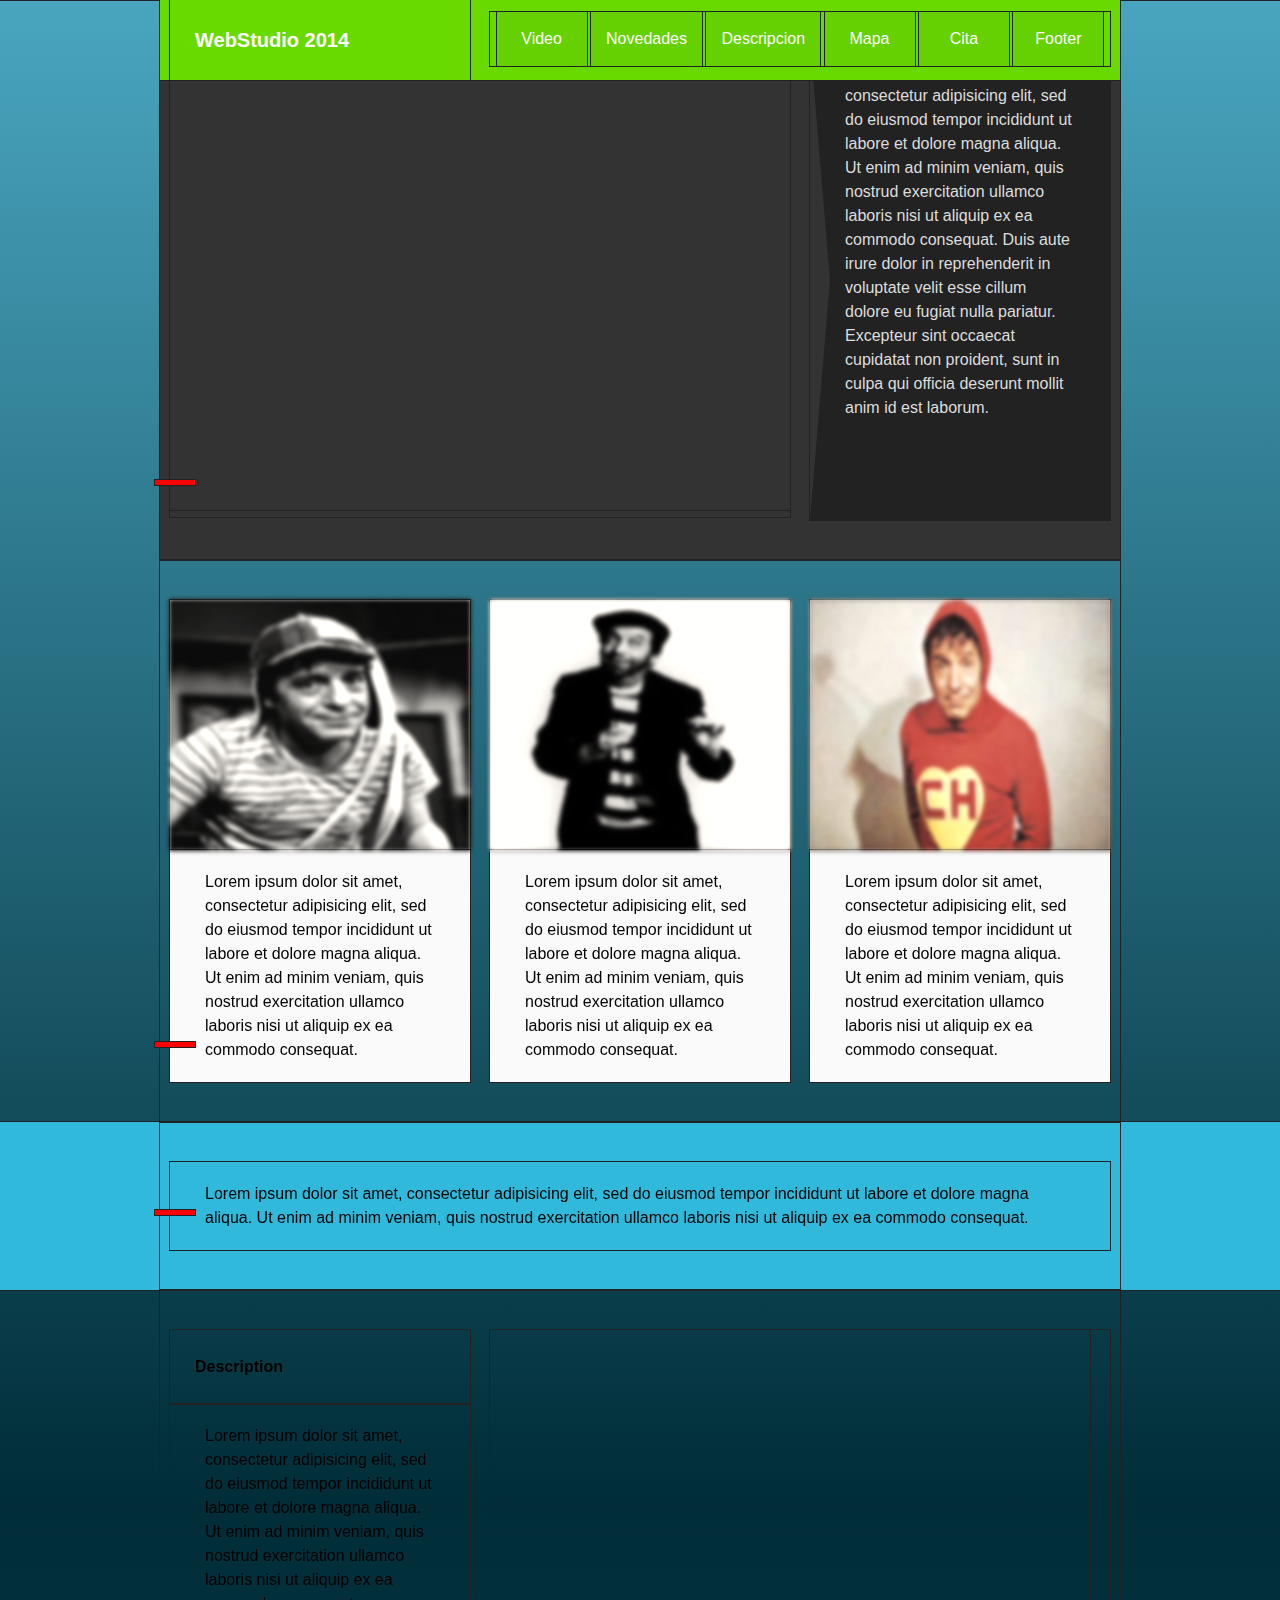
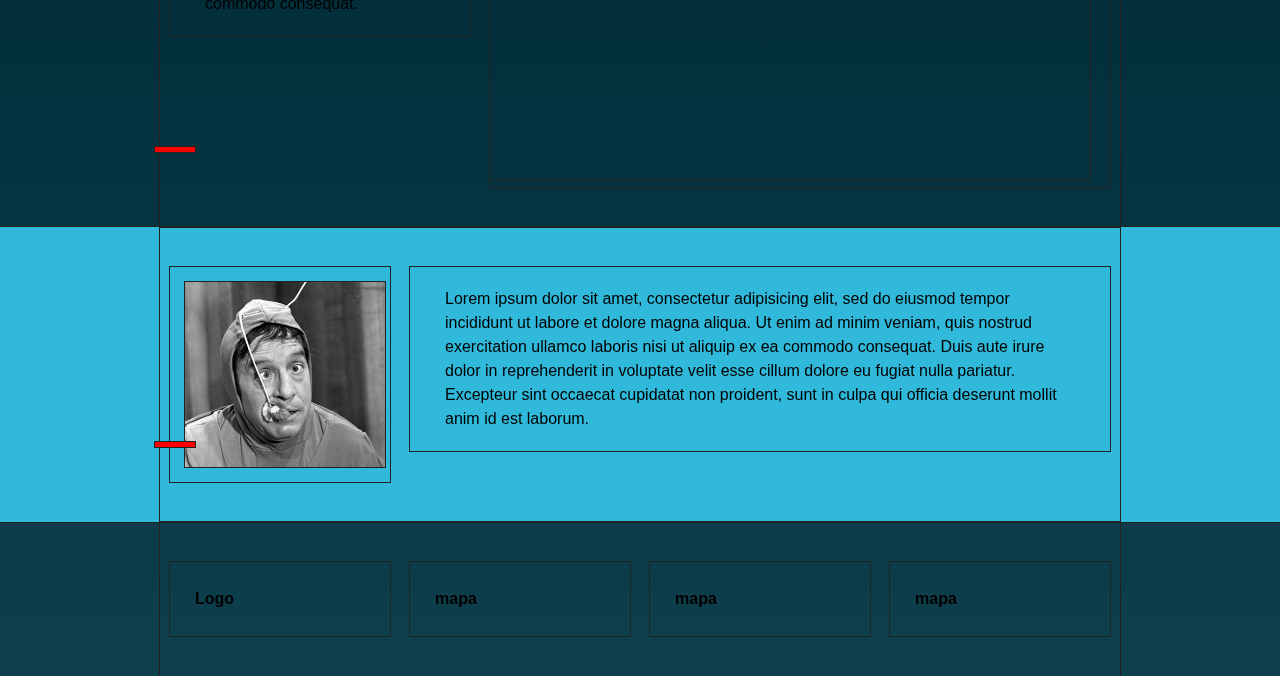
==== commit 202a2d71: "anclas" ====
--- a/tarea4/index.html
+++ b/tarea4/index.html
@@ -17,18 +17,19 @@
 			</div>
 			<div class="grid_8 nav">
 			<ul>
-				<li><a href="#">Video</a></li>
-				<li><a href="#">Secciones</a></li>
-				<li><a href="#">Descripcion</a></li>
-				<li><a href="#">mapa</a></li>
-				<li><a href="#">cita</a></li>
-				<li><a href="#">cita</a></li>
+				<li><a href="#video">Video</a></li>
+				<li><a href="#novedades">Novedades</a></li>
+				<li><a href="#descripcion">Descripcion</a></li>
+				<li><a href="#mapa">Mapa</a></li>
+				<li><a href="#cita">Cita</a></li>
+				<li><a href="#footer">Footer</a></li>
 			</ul>
 			</div>
 		</div>
 		</div>
 	</div>
 	<div class="container_12 video">
+		<div id="video" class="ancla"></div>
 		<div class="grid_8">	
 			<iframe width="620" height="470" src="http://www.youtube.com/embed/LanCLS_hIo4?rel=0&amp;controls=0&amp;showinfo=0" frameborder="0" allowfullscreen></iframe>
 		</div>
@@ -41,7 +42,8 @@
 			proident, sunt in culpa qui officia deserunt mollit anim id est laborum.</p>
 		</div>
 	</div>
-	<div class="container_12" prefix_0>
+	<div class="container_12">
+		<div id="novedades" class="ancla"></div>
 		<div class="grid_4 columna">
 			<img src="img/chavo.jpg" />
 			<p> Lorem ipsum dolor sit amet, consectetur adipisicing elit, sed do eiusmod
@@ -66,6 +68,7 @@
 	</div>
 	<div class="extendido">
 		<div class="container_12">	
+			<div id="descripcion" class="ancla"></div>
 			<div class="grid_12">
 			<p> Lorem ipsum dolor sit amet, consectetur adipisicing elit, sed do eiusmod
 			tempor incididunt ut labore et dolore magna aliqua. Ut enim ad minim veniam,
@@ -75,6 +78,7 @@
 		</div>
 	</div>
 	<div class="container_12">
+		<div id="mapa" class="ancla"></div>
 			<div class="description grid_4">
 				<h3>Description</h3>
 				<p> Lorem ipsum dolor sit amet, consectetur adipisicing elit, sed do eiusmod
@@ -89,6 +93,7 @@
 	</div>
 	<div class="extendido">
 			<div class="container_12 cita">
+			<div id="cita" class="ancla"></div>
 			<div  class="grid_3">
 					<img src="img/chapu.jpg"/>
 			</div>
@@ -104,6 +109,7 @@
 			</div>
 	</div>
 	<div class="container_12">
+		<div id="footer" class="ancla"></div>
 				<div class="grid_3">
 					<h4>Logo</h4>
 				</div>
--- a/tarea4/css/style.css
+++ b/tarea4/css/style.css
@@ -103,4 +103,12 @@
 }
 .columna{
 	background-color: #FAFAFA;
+}
+.ancla{
+	position: absolute;
+	top: -120px;
+	left:-5px;
+	background-color: red;
+	height: 5px;
+	width: 40px;
 }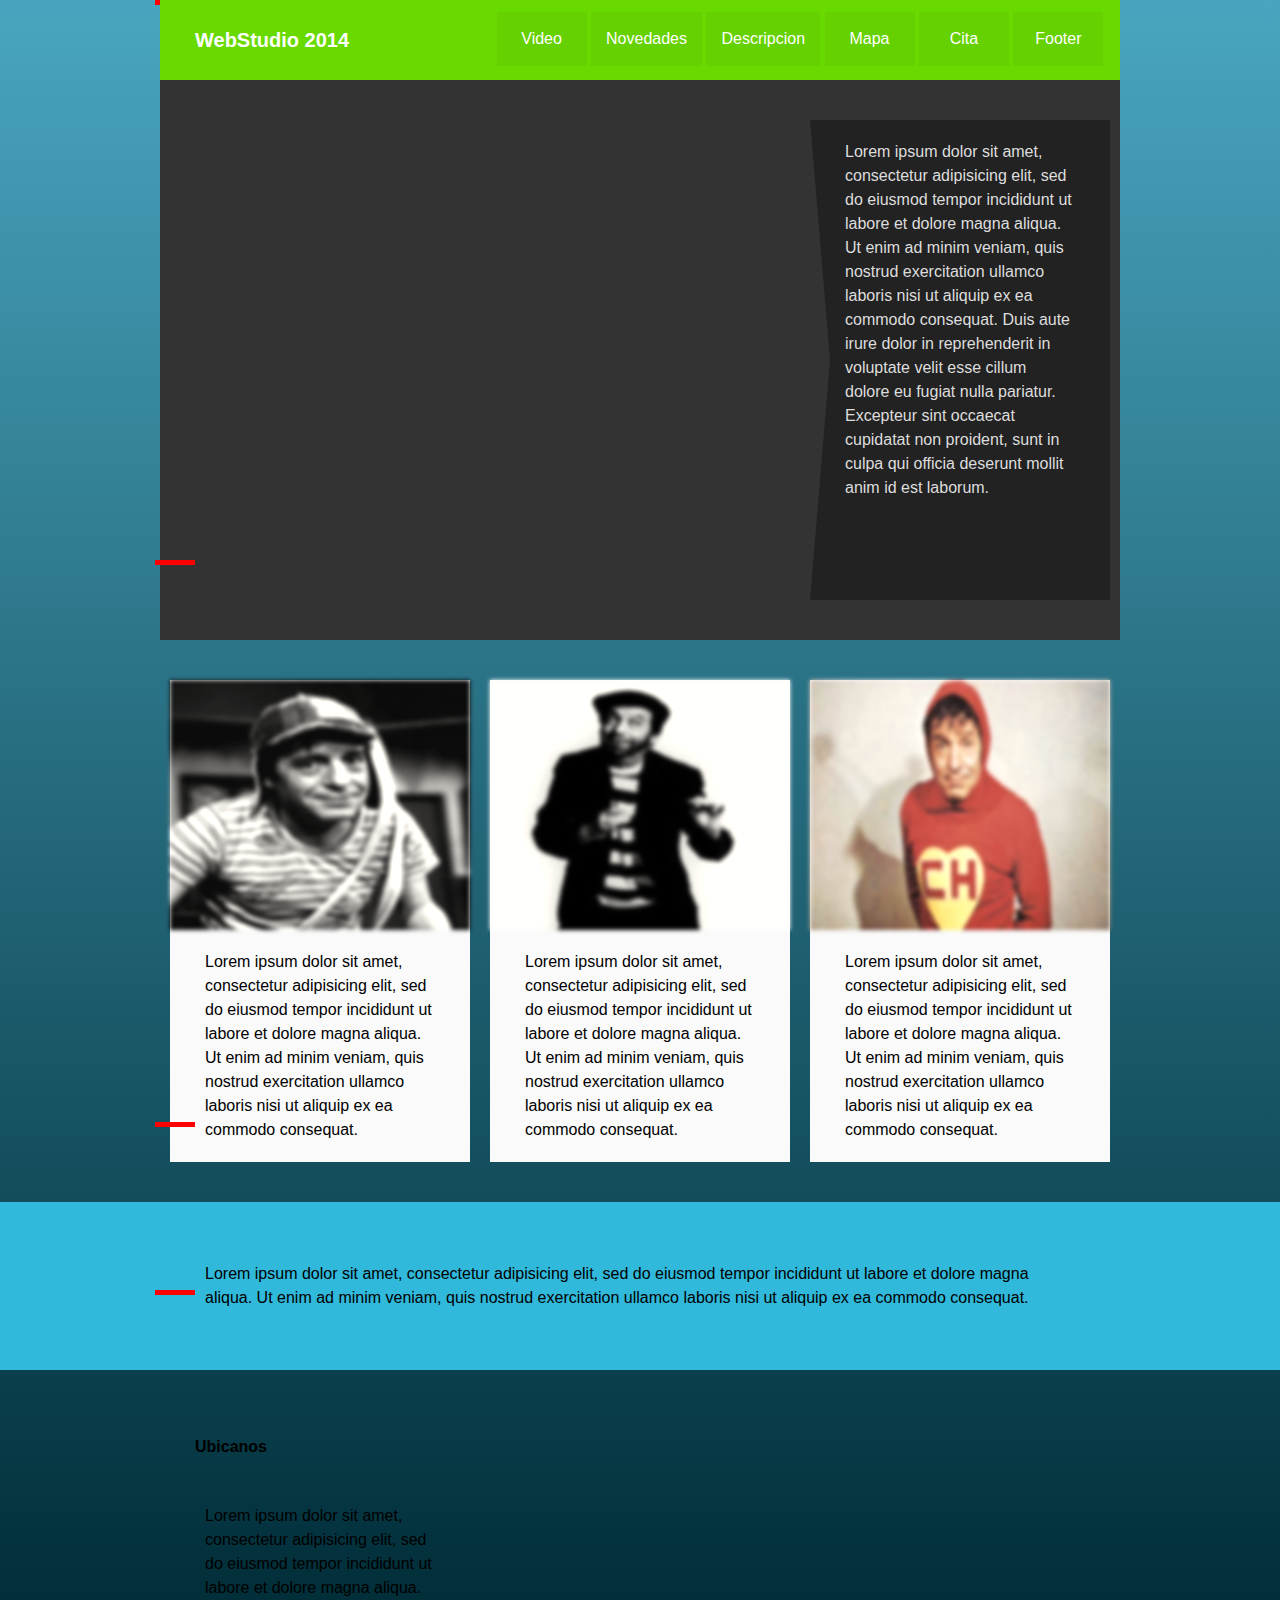
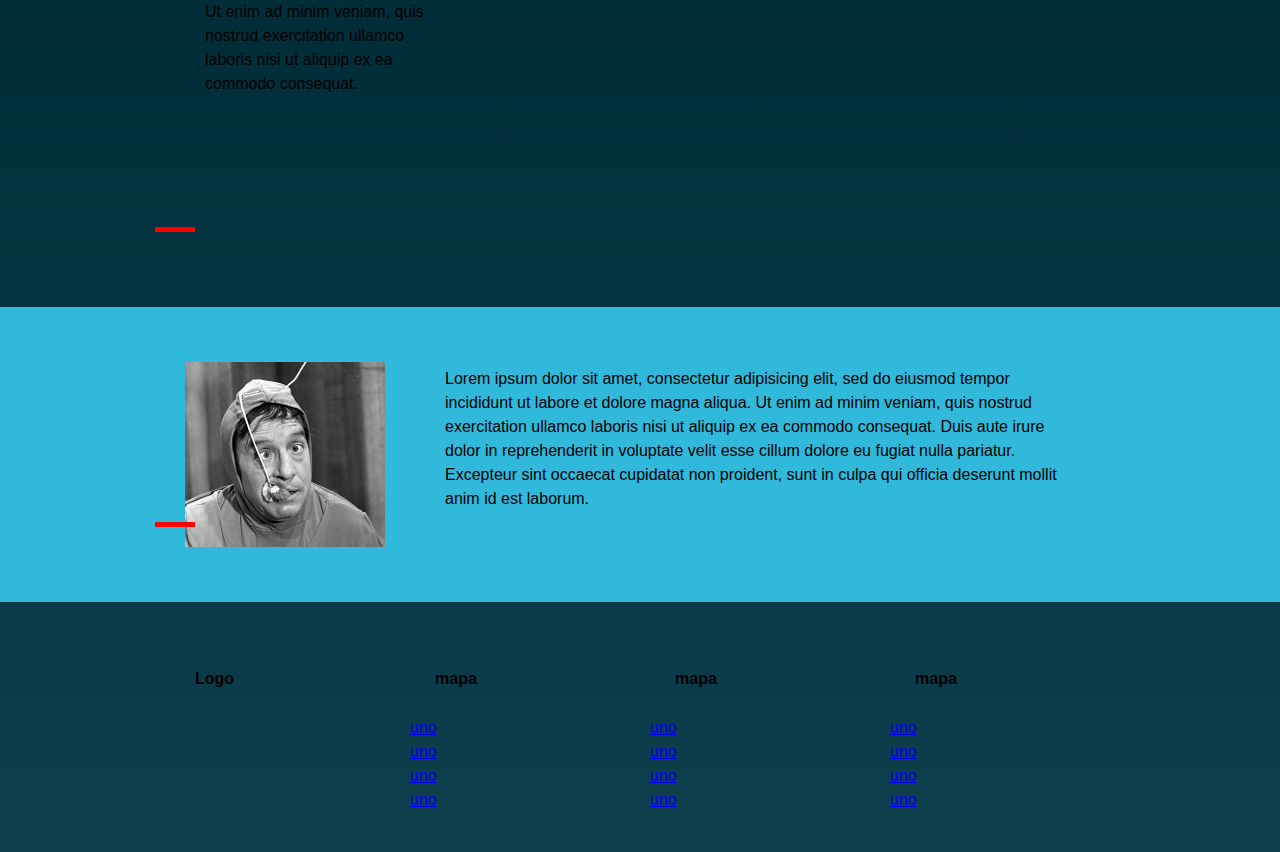
==== commit 68b39115: "anclas animadas" ====
--- a/tarea4/index.html
+++ b/tarea4/index.html
@@ -7,6 +7,8 @@
 	<link rel="stylesheet" href="css/reset.css" type="text/css">
 	<link rel="stylesheet" href="css/960_12_col.css" type="text/css">
 	<link rel="stylesheet" href="css/style.css" type="text/css">
+	<script src="js/jquery-1.11.1.min.js" type="text/javascript"></script>
+	<script src="js/code.js" type="text/javascript"></script>
 </head>
 <body>
 	<div id="cabeza">
@@ -17,12 +19,12 @@
 			</div>
 			<div class="grid_8 nav">
 			<ul>
-				<li><a href="#video">Video</a></li>
-				<li><a href="#novedades">Novedades</a></li>
-				<li><a href="#descripcion">Descripcion</a></li>
-				<li><a href="#mapa">Mapa</a></li>
-				<li><a href="#cita">Cita</a></li>
-				<li><a href="#footer">Footer</a></li>
+				<li><a href="#video" class="smooth">Video</a></li>
+				<li><a href="#novedades" class="smooth">Novedades</a></li>
+				<li><a href="#descripcion" class="smooth">Descripcion</a></li>
+				<li><a href="#mapa" class="smooth">Mapa</a></li>
+				<li><a href="#cita" class="smooth">Cita</a></li>
+				<li><a href="#footer" class="smooth">Footer</a></li>
 			</ul>
 			</div>
 		</div>
@@ -78,9 +80,9 @@
 		</div>
 	</div>
 	<div class="container_12">
-		<div id="mapa" class="ancla"></div>
+		<div id="mapa" class="ancla map"></div>
 			<div class="description grid_4">
-				<h3>Description</h3>
+				<h3>Ubicanos</h3>
 				<p> Lorem ipsum dolor sit amet, consectetur adipisicing elit, sed do eiusmod
 			tempor incididunt ut labore et dolore magna aliqua. Ut enim ad minim veniam,
 			quis nostrud exercitation ullamco laboris nisi ut aliquip ex ea commodo
@@ -115,12 +117,30 @@
 				</div>
 				<div class="grid_3">
 					<h5>mapa</h5>
+					<ul>
+						<li><a href="#">uno</a></li>
+						<li><a href="#">uno</a></li>
+						<li><a href="#">uno</a></li>
+						<li><a href="#">uno</a></li>
+					</ul>
 				</div>
 				<div class="grid_3">
 					<h5>mapa</h5>
+					<ul>
+						<li><a href="#">uno</a></li>
+						<li><a href="#">uno</a></li>
+						<li><a href="#">uno</a></li>
+						<li><a href="#">uno</a></li>
+					</ul>
 				</div>
 				<div class="grid_3">
 					<h5>mapa</h5>
+					<ul>
+						<li><a href="#">uno</a></li>
+						<li><a href="#">uno</a></li>
+						<li><a href="#">uno</a></li>
+						<li><a href="#">uno</a></li>
+					</ul>
 				</div>
 	</div>
 		</div>
--- a/tarea4/css/style.css
+++ b/tarea4/css/style.css
@@ -1,5 +1,5 @@
 *{
-	outline:1px solid #222;
+	outline:0px solid #222;
 }
 html{
 	height: auto;
@@ -27,6 +27,7 @@
 div#cabeza{
 	margin: 0 auto;
 	position: relative;
+	height: 80px;
 }
 h1{
 	font-size: 20px;
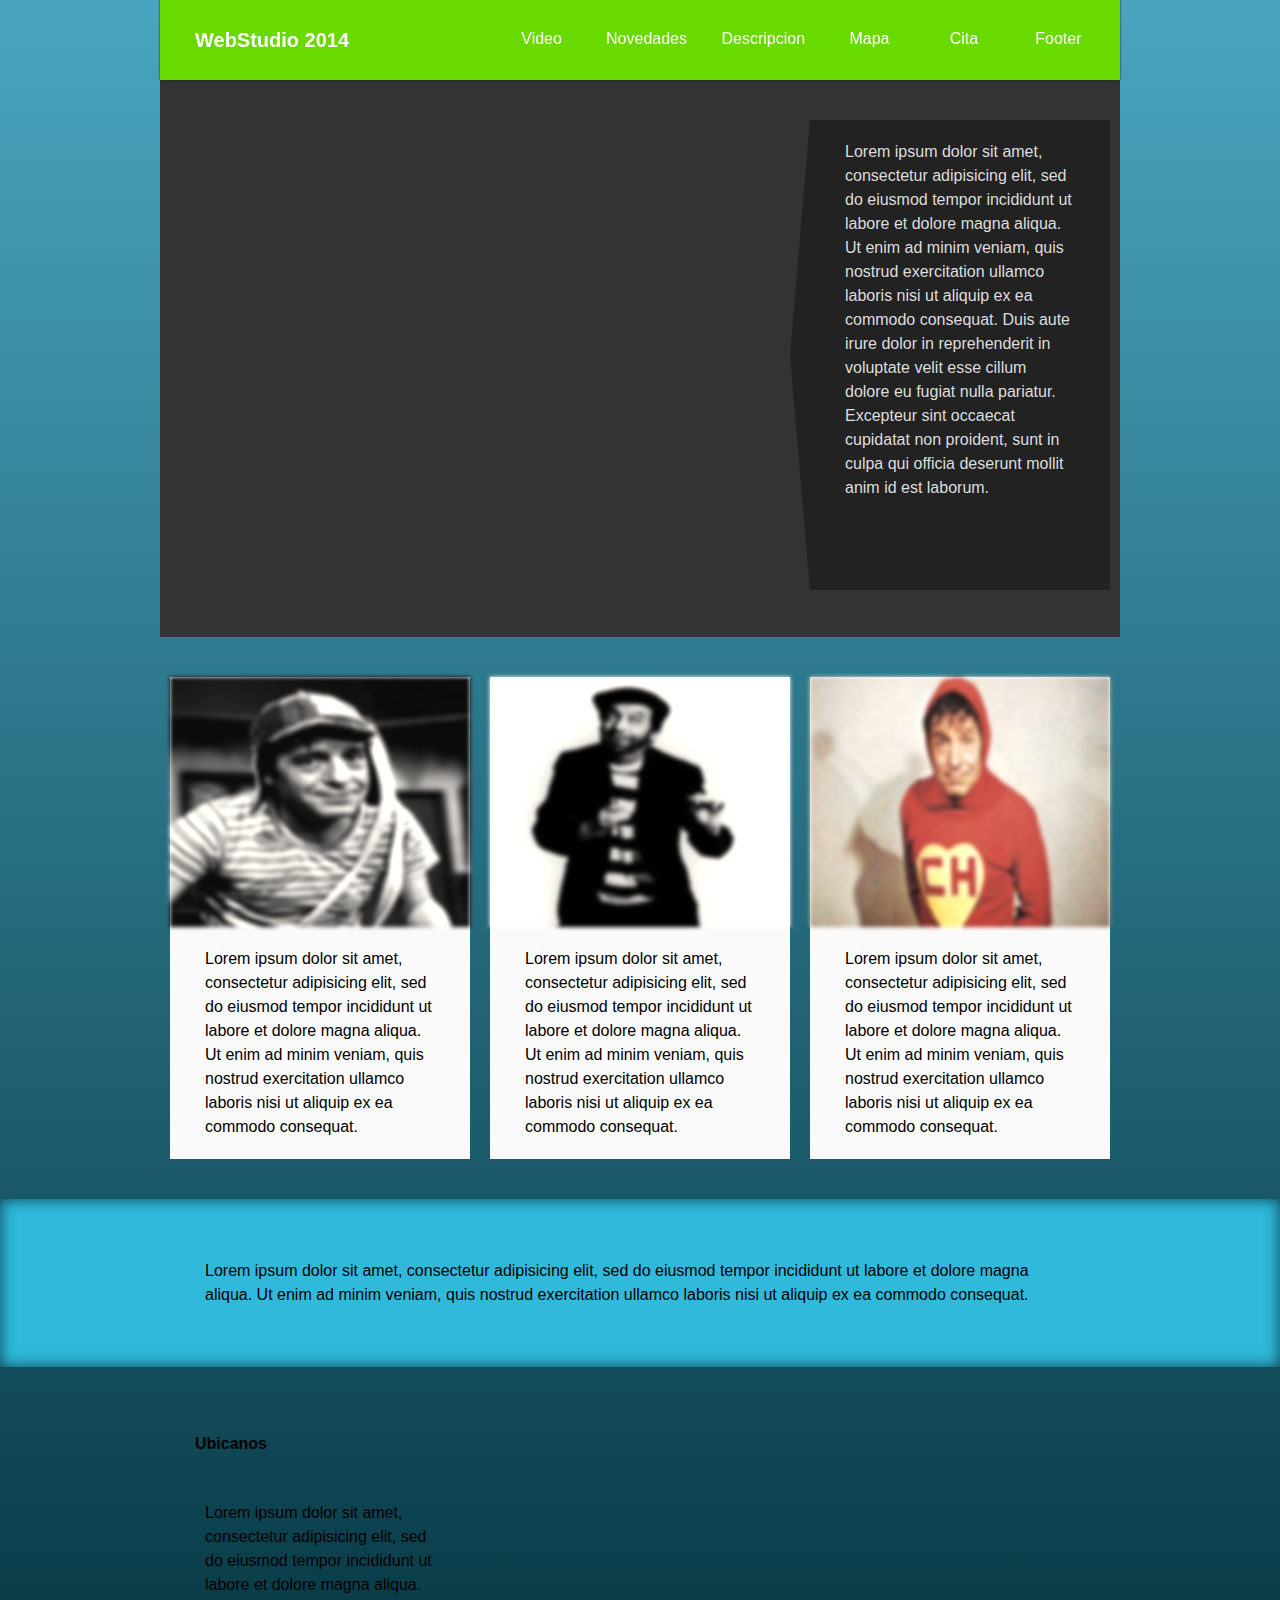
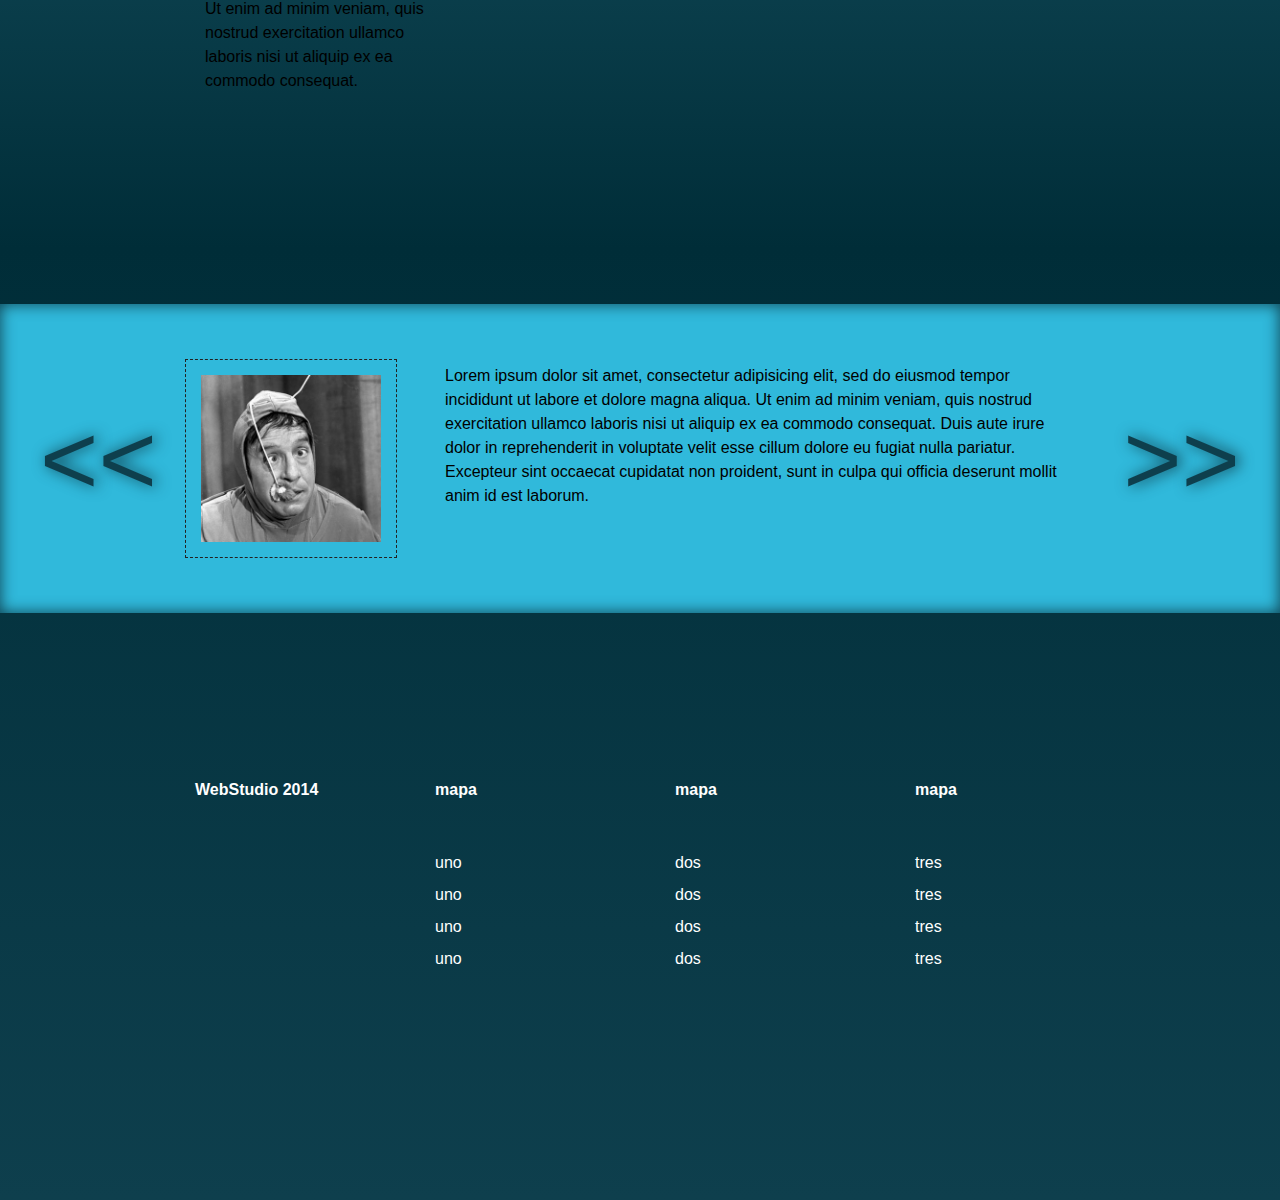
==== commit 80951759: "por consola" ====
--- a/tarea4/index.html
+++ b/tarea4/index.html
@@ -93,7 +93,7 @@
 				<iframe src="https://www.google.com/maps/embed?pb=!1m14!1m12!1m3!1d14242.61344593798!2d-65.23412512023933!3d-26.81916389986138!2m3!1f0!2f0!3f0!3m2!1i1024!2i768!4f13.1!5e0!3m2!1ses!2sar!4v1417571499821" width="600" height="450" frameborder="0" style="border:0"></iframe>
 			</div>
 	</div>
-	<div class="extendido">
+	<div class="extendido contcita">
 			<div class="container_12 cita">
 			<div id="cita" class="ancla"></div>
 			<div  class="grid_3">
@@ -110,10 +110,10 @@
 			</div>		
 			</div>
 	</div>
-	<div class="container_12">
+	<div class="container_12 footer">
 		<div id="footer" class="ancla"></div>
 				<div class="grid_3">
-					<h4>Logo</h4>
+					<h4>WebStudio 2014</h4>
 				</div>
 				<div class="grid_3">
 					<h5>mapa</h5>
@@ -127,19 +127,19 @@
 				<div class="grid_3">
 					<h5>mapa</h5>
 					<ul>
-						<li><a href="#">uno</a></li>
-						<li><a href="#">uno</a></li>
-						<li><a href="#">uno</a></li>
-						<li><a href="#">uno</a></li>
+						<li><a href="#">dos</a></li>
+						<li><a href="#">dos</a></li>
+						<li><a href="#">dos</a></li>
+						<li><a href="#">dos</a></li>
 					</ul>
 				</div>
 				<div class="grid_3">
 					<h5>mapa</h5>
 					<ul>
-						<li><a href="#">uno</a></li>
-						<li><a href="#">uno</a></li>
-						<li><a href="#">uno</a></li>
-						<li><a href="#">uno</a></li>
+						<li><a href="#">tres</a></li>
+						<li><a href="#">tres</a></li>
+						<li><a href="#">tres</a></li>
+						<li><a href="#">tres</a></li>
 					</ul>
 				</div>
 	</div>
--- a/tarea4/css/style.css
+++ b/tarea4/css/style.css
@@ -23,6 +23,7 @@
 	z-index: 9999;
 	left: 50%;
 	margin-left: -480px;
+	box-shadow:  0px 0px 2px #222;
 }
 div#cabeza{
 	margin: 0 auto;
@@ -44,10 +45,14 @@
 .nav ul a{
 	color: #FFF;
 	text-decoration: none;
-	background-color: #65D100;
 	display: block;
 	padding: 15px;
 	min-width:60px; 
+	transition: all 0.2s 0.3s;
+}
+.nav a:hover{
+	background-color: #65D100;
+	box-shadow:  0px 0px 3px #666;
 }
 p{
 	padding: 20px 35px; 
@@ -58,10 +63,13 @@
 .extendido{
 	width: 100%;
 	background-color: #30b9db;
+	box-shadow: inset 0px 0px 15px rgba(14,63,77,1);
 }
 div.cita img{
 	margin: 15px;
-	width: 200px;
+	width: 180px;
+	border: dashed 1px #222;
+	padding: 15px;
 }
 div.container_12{
 	position: relative;
@@ -78,19 +86,19 @@
 	background-color: #222;
 	color: #DDD;
 	position: relative;
-	min-height: 480px;
+	min-height: 470px;
 }
 div.descrip_video:after{
 	content: "";
 	z-index: 1000;
 	position: absolute;
 	top: 0;	
-	left: 0;
+	left: -20px;
 	width: 0;
 	height: 0;
-	border-top: 240px solid transparent;
-	border-left: 20px solid #333;
-	border-bottom: 240px solid transparent;
+	border-top: 235px solid transparent;
+	border-right: 20px solid #222;
+	border-bottom: 235px solid transparent;
 }
 /*Modifico la altura y el ancho para no retocar las imagenes, no tengo tiempo :P*/
 .columna img{
@@ -105,11 +113,63 @@
 .columna{
 	background-color: #FAFAFA;
 }
+/*Cita*/
+.contcita{
+	position: relative;
+}
+.contcita:after{
+	content: ">>";
+	color: rgba(14,63,77,1);
+	z-index: 2;
+	position: absolute;
+	top: 80px;
+	right: 40px;
+	font-size: 100px;
+	text-shadow:3px 0px 15px rgba(14,63,77,1);
+}
+.contcita:before{
+	content: "<<";
+	color: rgba(14,63,77,1);
+	z-index: 2;
+	position: absolute;
+	top: 80px;
+	left: 40px;
+	font-size: 100px;
+	text-shadow:3px 0px 15px rgba(14,63,77,1);
+}
+/*pie de pagina*/
+.footer{
+	min-height: 587px;
+	color: #FFF;
+}
+.footer a{
+	color: #FFF;
+	text-decoration: none;
+	line-height: 2;
+	margin-left: 25px;
+	transition: all 0.2s 0.3s;
+}
+.footer a:hover{
+	text-shadow:0px 0px 5px #ddd;
+}
+.footer ul{
+	transition: all 0.2s 0.3s;
+	padding: 20px 0;
+}
+.footer ul:hover{
+	box-shadow: 0px 0px 4px #ccc;
+}
+.footer div.grid_3{
+	margin-top: 100px;
+	vertical-align: middle;
+	padding-top: 100px;
+}
+/* anclas */
 .ancla{
 	position: absolute;
 	top: -120px;
 	left:-5px;
-	background-color: red;
 	height: 5px;
 	width: 40px;
+	visibility: hidden;
 }